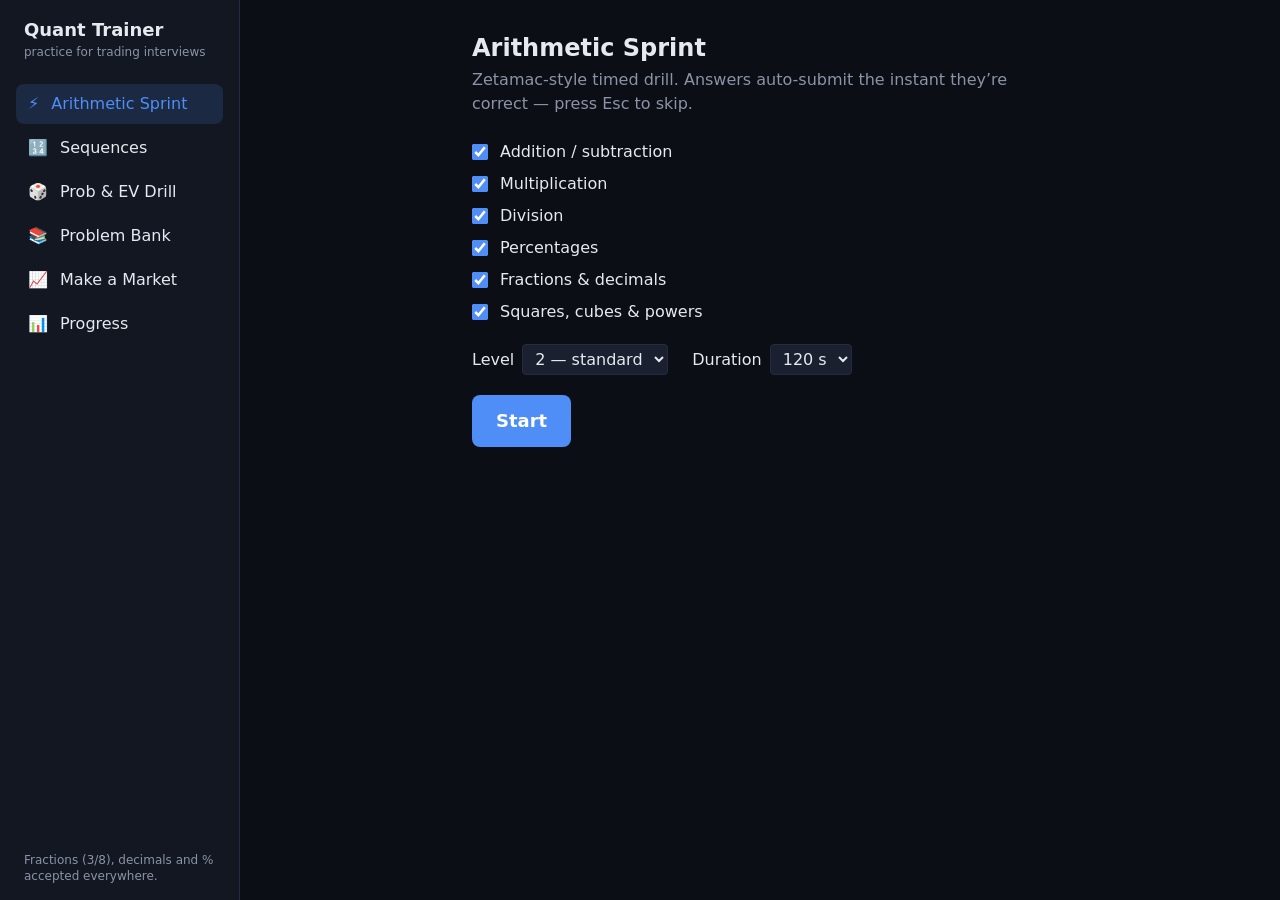
==== static/quant-trainer/index.html @ de496010 "Add Quant Trainer game at /quant-trainer/ with a Practice menu tab Static build of a quant interview" ====
<!doctype html>
<html lang="en">
  <head>
    <meta charset="UTF-8" />
    <link rel="icon" type="image/svg+xml" href="./favicon.svg" />
    <meta name="viewport" content="width=device-width, initial-scale=1.0" />
    <title>Quant Trainer</title>
    <script type="module" crossorigin src="./assets/index-De--zVLr.js"></script>
    <link rel="stylesheet" crossorigin href="./assets/index-DhYrPu_O.css">
  </head>
  <body>
    <div id="root"></div>
  </body>
</html>
---- static/quant-trainer/assets/index-DhYrPu_O.css ----
@font-face{font-display:block;font-family:KaTeX_AMS;font-style:normal;font-weight:400;src:url(./KaTeX_AMS-Regular-BQhdFMY1.woff2)format("woff2"),url(./KaTeX_AMS-Regular-DMm9YOAa.woff)format("woff"),url(./KaTeX_AMS-Regular-DRggAlZN.ttf)format("truetype")}@font-face{font-display:block;font-family:KaTeX_Caligraphic;font-style:normal;font-weight:700;src:url(./KaTeX_Caligraphic-Bold-Dq_IR9rO.woff2)format("woff2"),url(./KaTeX_Caligraphic-Bold-BEiXGLvX.woff)format("woff"),url(./KaTeX_Caligraphic-Bold-ATXxdsX0.ttf)format("truetype")}@font-face{font-display:block;font-family:KaTeX_Caligraphic;font-style:normal;font-weight:400;src:url(./KaTeX_Caligraphic-Regular-Di6jR-x-.woff2)format("woff2"),url(./KaTeX_Caligraphic-Regular-CTRA-rTL.woff)format("woff"),url(./KaTeX_Caligraphic-Regular-wX97UBjC.ttf)format("truetype")}@font-face{font-display:block;font-family:KaTeX_Fraktur;font-style:normal;font-weight:700;src:url(./KaTeX_Fraktur-Bold-CL6g_b3V.woff2)format("woff2"),url(./KaTeX_Fraktur-Bold-BsDP51OF.woff)format("woff"),url(./KaTeX_Fraktur-Bold-BdnERNNW.ttf)format("truetype")}@font-face{font-display:block;font-family:KaTeX_Fraktur;font-style:normal;font-weight:400;src:url(./KaTeX_Fraktur-Regular-CTYiF6lA.woff2)format("woff2"),url(./KaTeX_Fraktur-Regular-Dxdc4cR9.woff)format("woff"),url(./KaTeX_Fraktur-Regular-CB_wures.ttf)format("truetype")}@font-face{font-display:block;font-family:KaTeX_Main;font-style:normal;font-weight:700;src:url(./KaTeX_Main-Bold-Cx986IdX.woff2)format("woff2"),url(./KaTeX_Main-Bold-Jm3AIy58.woff)format("woff"),url(./KaTeX_Main-Bold-waoOVXN0.ttf)format("truetype")}@font-face{font-display:block;font-family:KaTeX_Main;font-style:italic;font-weight:700;src:url(./KaTeX_Main-BoldItalic-DxDJ3AOS.woff2)format("woff2"),url(./KaTeX_Main-BoldItalic-SpSLRI95.woff)format("woff"),url(./KaTeX_Main-BoldItalic-DzxPMmG6.ttf)format("truetype")}@font-face{font-display:block;font-family:KaTeX_Main;font-style:italic;font-weight:400;src:url(./KaTeX_Main-Italic-NWA7e6Wa.woff2)format("woff2"),url(./KaTeX_Main-Italic-BMLOBm91.woff)format("woff"),url(./KaTeX_Main-Italic-3WenGoN9.ttf)format("truetype")}@font-face{font-display:block;font-family:KaTeX_Main;font-style:normal;font-weight:400;src:url(./KaTeX_Main-Regular-B22Nviop.woff2)format("woff2"),url(./KaTeX_Main-Regular-Dr94JaBh.woff)format("woff"),url(./KaTeX_Main-Regular-ypZvNtVU.ttf)format("truetype")}@font-face{font-display:block;font-family:KaTeX_Math;font-style:italic;font-weight:700;src:url(./KaTeX_Math-BoldItalic-CZnvNsCZ.woff2)format("woff2"),url(./KaTeX_Math-BoldItalic-iY-2wyZ7.woff)format("woff"),url(./KaTeX_Math-BoldItalic-B3XSjfu4.ttf)format("truetype")}@font-face{font-display:block;font-family:KaTeX_Math;font-style:italic;font-weight:400;src:url(./KaTeX_Math-Italic-t53AETM-.woff2)format("woff2"),url(./KaTeX_Math-Italic-DA0__PXp.woff)format("woff"),url(./KaTeX_Math-Italic-flOr_0UB.ttf)format("truetype")}@font-face{font-display:block;font-family:KaTeX_SansSerif;font-style:normal;font-weight:700;src:url(./KaTeX_SansSerif-Bold-D1sUS0GD.woff2)format("woff2"),url(./KaTeX_SansSerif-Bold-DbIhKOiC.woff)format("woff"),url(./KaTeX_SansSerif-Bold-CFMepnvq.ttf)format("truetype")}@font-face{font-display:block;font-family:KaTeX_SansSerif;font-style:italic;font-weight:400;src:url(./KaTeX_SansSerif-Italic-C3H0VqGB.woff2)format("woff2"),url(./KaTeX_SansSerif-Italic-DN2j7dab.woff)format("woff"),url(./KaTeX_SansSerif-Italic-YYjJ1zSn.ttf)format("truetype")}@font-face{font-display:block;font-family:KaTeX_SansSerif;font-style:normal;font-weight:400;src:url(./KaTeX_SansSerif-Regular-DDBCnlJ7.woff2)format("woff2"),url(./KaTeX_SansSerif-Regular-CS6fqUqJ.woff)format("woff"),url(./KaTeX_SansSerif-Regular-BNo7hRIc.ttf)format("truetype")}@font-face{font-display:block;font-family:KaTeX_Script;font-style:normal;font-weight:400;src:url(./KaTeX_Script-Regular-D3wIWfF6.woff2)format("woff2"),url(./KaTeX_Script-Regular-D5yQViql.woff)format("woff"),url(./KaTeX_Script-Regular-C5JkGWo-.ttf)format("truetype")}@font-face{font-display:block;font-family:KaTeX_Size1;font-style:normal;font-weight:400;src:url(./KaTeX_Size1-Regular-mCD8mA8B.woff2)format("woff2"),url(./KaTeX_Size1-Regular-C195tn64.woff)format("woff"),url(./KaTeX_Size1-Regular-Dbsnue_I.ttf)format("truetype")}@font-face{font-display:block;font-family:KaTeX_Size2;font-style:normal;font-weight:400;src:url(./KaTeX_Size2-Regular-Dy4dx90m.woff2)format("woff2"),url(./KaTeX_Size2-Regular-oD1tc_U0.woff)format("woff"),url(./KaTeX_Size2-Regular-B7gKUWhC.ttf)format("truetype")}@font-face{font-display:block;font-family:KaTeX_Size3;font-style:normal;font-weight:400;src:url([data-uri])format("woff2"),url(./KaTeX_Size3-Regular-CTq5MqoE.woff)format("woff"),url(./KaTeX_Size3-Regular-DgpXs0kz.ttf)format("truetype")}@font-face{font-display:block;font-family:KaTeX_Size4;font-style:normal;font-weight:400;src:url(./KaTeX_Size4-Regular-Dl5lxZxV.woff2)format("woff2"),url(./KaTeX_Size4-Regular-BF-4gkZK.woff)format("woff"),url(./KaTeX_Size4-Regular-DWFBv043.ttf)format("truetype")}@font-face{font-display:block;font-family:KaTeX_Typewriter;font-style:normal;font-weight:400;src:url(./KaTeX_Typewriter-Regular-CO6r4hn1.woff2)format("woff2"),url(./KaTeX_Typewriter-Regular-C0xS9mPB.woff)format("woff"),url(./KaTeX_Typewriter-Regular-D3Ib7_Hf.ttf)format("truetype")}.katex{text-indent:0;text-rendering:auto;font:1.21em/1.2 KaTeX_Main,math,Times New Roman,serif;position:relative}.katex *{border-color:currentColor;-ms-high-contrast-adjust:none!important}.katex .katex-version:after{content:"0.19.1"}.katex .katex-mathml{clip-path:inset(50%);border:0;width:1px;height:1px;padding:0;position:absolute;overflow:hidden}.katex .katex-html>.katex-newline{display:block}.katex .katex-base{white-space:nowrap;width:min-content;position:relative}.katex .katex-base,.katex .katex-strut{display:inline-block}.katex .textbf{font-weight:700}.katex .textit{font-style:italic}.katex .textrm{font-family:KaTeX_Main}.katex .textsf{font-family:KaTeX_SansSerif}.katex .texttt{font-family:KaTeX_Typewriter}.katex .mathnormal{font-family:KaTeX_Math;font-style:italic}.katex .mathit{font-family:KaTeX_Main;font-style:italic}.katex .mathrm{font-style:normal}.katex .mathbf{font-family:KaTeX_Main;font-weight:700}.katex .boldsymbol{font-family:KaTeX_Math;font-style:italic;font-weight:700}.katex .amsrm,.katex .mathbb,.katex .textbb{font-family:KaTeX_AMS}.katex .mathcal{font-family:KaTeX_Caligraphic}.katex .mathfrak,.katex .textfrak{font-family:KaTeX_Fraktur}.katex .mathboldfrak,.katex .textboldfrak{font-family:KaTeX_Fraktur;font-weight:700}.katex .mathtt{font-family:KaTeX_Typewriter}.katex .mathscr,.katex .textscr{font-family:KaTeX_Script}.katex .mathsf,.katex .textsf{font-family:KaTeX_SansSerif}.katex .mathboldsf,.katex .textboldsf{font-family:KaTeX_SansSerif;font-weight:700}.katex .mathitsf,.katex .mathsfit,.katex .textitsf{font-family:KaTeX_SansSerif;font-style:italic}.katex .mainrm{font-family:KaTeX_Main;font-style:normal}.katex .vlist-t{border-collapse:collapse;table-layout:fixed;display:inline-table}.katex .vlist-r{display:table-row}.katex .vlist{vertical-align:bottom;display:table-cell;position:relative}.katex .vlist>span{height:0;display:block;position:relative}.katex .vlist>span>span{display:inline-block}.katex .vlist>span>.pstrut{width:0;overflow:hidden}.katex .vlist-t2{margin-right:-2px}.katex .vlist-s{vertical-align:bottom;width:2px;min-width:2px;font-size:1px;display:table-cell}.katex .katex-vbox{flex-direction:column;align-items:baseline;display:inline-flex}.katex .katex-thinbox{flex-direction:row;width:0;max-width:0;display:inline-flex}.katex .msupsub{text-align:left}.katex .mfrac>span>span{text-align:center}.katex .mfrac .frac-line{border-bottom-style:solid;width:100%;display:inline-block}.katex .katex-hdashline,.katex .katex-hline,.katex .katex-overline .overline-line,.katex .katex-rule,.katex .katex-underline .underline-line,.katex .mfrac .frac-line{min-height:1px}.katex .mspace{display:inline-block}.katex .katex-smash{line-height:0;display:inline}.katex .clap,.katex .llap,.katex .rlap{width:0;position:relative}.katex .clap>.katex-inner,.katex .llap>.katex-inner,.katex .rlap>.katex-inner{position:absolute}.katex .clap>.katex-fix,.katex .llap>.katex-fix,.katex .rlap>.katex-fix{display:inline-block}.katex .llap>.katex-inner{right:0}.katex .clap>.katex-inner,.katex .rlap>.katex-inner{left:0}.katex .clap>.katex-inner>span{margin-left:-50%;margin-right:50%}.katex .katex-rule{border:0 solid;display:inline-block;position:relative}.katex .katex-hline,.katex .katex-overline .overline-line,.katex .katex-underline .underline-line{border-bottom-style:solid;width:100%;display:inline-block}.katex .katex-hdashline{border-bottom-style:dashed;width:100%;display:inline-block}.katex .sqrt>.katex-root{margin-left:.277778em;margin-right:-.555556em}.katex .fontsize-ensurer.reset-size1.size1,.katex .katex-sizing.reset-size1.size1{font-size:1em}.katex .fontsize-ensurer.reset-size1.size2,.katex .katex-sizing.reset-size1.size2{font-size:1.2em}.katex .fontsize-ensurer.reset-size1.size3,.katex .katex-sizing.reset-size1.size3{font-size:1.4em}.katex .fontsize-ensurer.reset-size1.size4,.katex .katex-sizing.reset-size1.size4{font-size:1.6em}.katex .fontsize-ensurer.reset-size1.size5,.katex .katex-sizing.reset-size1.size5{font-size:1.8em}.katex .fontsize-ensurer.reset-size1.size6,.katex .katex-sizing.reset-size1.size6{font-size:2em}.katex .fontsize-ensurer.reset-size1.size7,.katex .katex-sizing.reset-size1.size7{font-size:2.4em}.katex .fontsize-ensurer.reset-size1.size8,.katex .katex-sizing.reset-size1.size8{font-size:2.88em}.katex .fontsize-ensurer.reset-size1.size9,.katex .katex-sizing.reset-size1.size9{font-size:3.456em}.katex .fontsize-ensurer.reset-size1.size10,.katex .katex-sizing.reset-size1.size10{font-size:4.148em}.katex .fontsize-ensurer.reset-size1.size11,.katex .katex-sizing.reset-size1.size11{font-size:4.976em}.katex .fontsize-ensurer.reset-size2.size1,.katex .katex-sizing.reset-size2.size1{font-size:.833333em}.katex .fontsize-ensurer.reset-size2.size2,.katex .katex-sizing.reset-size2.size2{font-size:1em}.katex .fontsize-ensurer.reset-size2.size3,.katex .katex-sizing.reset-size2.size3{font-size:1.16667em}.katex .fontsize-ensurer.reset-size2.size4,.katex .katex-sizing.reset-size2.size4{font-size:1.33333em}.katex .fontsize-ensurer.reset-size2.size5,.katex .katex-sizing.reset-size2.size5{font-size:1.5em}.katex .fontsize-ensurer.reset-size2.size6,.katex .katex-sizing.reset-size2.size6{font-size:1.66667em}.katex .fontsize-ensurer.reset-size2.size7,.katex .katex-sizing.reset-size2.size7{font-size:2em}.katex .fontsize-ensurer.reset-size2.size8,.katex .katex-sizing.reset-size2.size8{font-size:2.4em}.katex .fontsize-ensurer.reset-size2.size9,.katex .katex-sizing.reset-size2.size9{font-size:2.88em}.katex .fontsize-ensurer.reset-size2.size10,.katex .katex-sizing.reset-size2.size10{font-size:3.45667em}.katex .fontsize-ensurer.reset-size2.size11,.katex .katex-sizing.reset-size2.size11{font-size:4.14667em}.katex .fontsize-ensurer.reset-size3.size1,.katex .katex-sizing.reset-size3.size1{font-size:.714286em}.katex .fontsize-ensurer.reset-size3.size2,.katex .katex-sizing.reset-size3.size2{font-size:.857143em}.katex .fontsize-ensurer.reset-size3.size3,.katex .katex-sizing.reset-size3.size3{font-size:1em}.katex .fontsize-ensurer.reset-size3.size4,.katex .katex-sizing.reset-size3.size4{font-size:1.14286em}.katex .fontsize-ensurer.reset-size3.size5,.katex .katex-sizing.reset-size3.size5{font-size:1.28571em}.katex .fontsize-ensurer.reset-size3.size6,.katex .katex-sizing.reset-size3.size6{font-size:1.42857em}.katex .fontsize-ensurer.reset-size3.size7,.katex .katex-sizing.reset-size3.size7{font-size:1.71429em}.katex .fontsize-ensurer.reset-size3.size8,.katex .katex-sizing.reset-size3.size8{font-size:2.05714em}.katex .fontsize-ensurer.reset-size3.size9,.katex .katex-sizing.reset-size3.size9{font-size:2.46857em}.katex .fontsize-ensurer.reset-size3.size10,.katex .katex-sizing.reset-size3.size10{font-size:2.96286em}.katex .fontsize-ensurer.reset-size3.size11,.katex .katex-sizing.reset-size3.size11{font-size:3.55429em}.katex .fontsize-ensurer.reset-size4.size1,.katex .katex-sizing.reset-size4.size1{font-size:.625em}.katex .fontsize-ensurer.reset-size4.size2,.katex .katex-sizing.reset-size4.size2{font-size:.75em}.katex .fontsize-ensurer.reset-size4.size3,.katex .katex-sizing.reset-size4.size3{font-size:.875em}.katex .fontsize-ensurer.reset-size4.size4,.katex .katex-sizing.reset-size4.size4{font-size:1em}.katex .fontsize-ensurer.reset-size4.size5,.katex .katex-sizing.reset-size4.size5{font-size:1.125em}.katex .fontsize-ensurer.reset-size4.size6,.katex .katex-sizing.reset-size4.size6{font-size:1.25em}.katex .fontsize-ensurer.reset-size4.size7,.katex .katex-sizing.reset-size4.size7{font-size:1.5em}.katex .fontsize-ensurer.reset-size4.size8,.katex .katex-sizing.reset-size4.size8{font-size:1.8em}.katex .fontsize-ensurer.reset-size4.size9,.katex .katex-sizing.reset-size4.size9{font-size:2.16em}.katex .fontsize-ensurer.reset-size4.size10,.katex .katex-sizing.reset-size4.size10{font-size:2.5925em}.katex .fontsize-ensurer.reset-size4.size11,.katex .katex-sizing.reset-size4.size11{font-size:3.11em}.katex .fontsize-ensurer.reset-size5.size1,.katex .katex-sizing.reset-size5.size1{font-size:.555556em}.katex .fontsize-ensurer.reset-size5.size2,.katex .katex-sizing.reset-size5.size2{font-size:.666667em}.katex .fontsize-ensurer.reset-size5.size3,.katex .katex-sizing.reset-size5.size3{font-size:.777778em}.katex .fontsize-ensurer.reset-size5.size4,.katex .katex-sizing.reset-size5.size4{font-size:.888889em}.katex .fontsize-ensurer.reset-size5.size5,.katex .katex-sizing.reset-size5.size5{font-size:1em}.katex .fontsize-ensurer.reset-size5.size6,.katex .katex-sizing.reset-size5.size6{font-size:1.11111em}.katex .fontsize-ensurer.reset-size5.size7,.katex .katex-sizing.reset-size5.size7{font-size:1.33333em}.katex .fontsize-ensurer.reset-size5.size8,.katex .katex-sizing.reset-size5.size8{font-size:1.6em}.katex .fontsize-ensurer.reset-size5.size9,.katex .katex-sizing.reset-size5.size9{font-size:1.92em}.katex .fontsize-ensurer.reset-size5.size10,.katex .katex-sizing.reset-size5.size10{font-size:2.30444em}.katex .fontsize-ensurer.reset-size5.size11,.katex .katex-sizing.reset-size5.size11{font-size:2.76444em}.katex .fontsize-ensurer.reset-size6.size1,.katex .katex-sizing.reset-size6.size1{font-size:.5em}.katex .fontsize-ensurer.reset-size6.size2,.katex .katex-sizing.reset-size6.size2{font-size:.6em}.katex .fontsize-ensurer.reset-size6.size3,.katex .katex-sizing.reset-size6.size3{font-size:.7em}.katex .fontsize-ensurer.reset-size6.size4,.katex .katex-sizing.reset-size6.size4{font-size:.8em}.katex .fontsize-ensurer.reset-size6.size5,.katex .katex-sizing.reset-size6.size5{font-size:.9em}.katex .fontsize-ensurer.reset-size6.size6,.katex .katex-sizing.reset-size6.size6{font-size:1em}.katex .fontsize-ensurer.reset-size6.size7,.katex .katex-sizing.reset-size6.size7{font-size:1.2em}.katex .fontsize-ensurer.reset-size6.size8,.katex .katex-sizing.reset-size6.size8{font-size:1.44em}.katex .fontsize-ensurer.reset-size6.size9,.katex .katex-sizing.reset-size6.size9{font-size:1.728em}.katex .fontsize-ensurer.reset-size6.size10,.katex .katex-sizing.reset-size6.size10{font-size:2.074em}.katex .fontsize-ensurer.reset-size6.size11,.katex .katex-sizing.reset-size6.size11{font-size:2.488em}.katex .fontsize-ensurer.reset-size7.size1,.katex .katex-sizing.reset-size7.size1{font-size:.416667em}.katex .fontsize-ensurer.reset-size7.size2,.katex .katex-sizing.reset-size7.size2{font-size:.5em}.katex .fontsize-ensurer.reset-size7.size3,.katex .katex-sizing.reset-size7.size3{font-size:.583333em}.katex .fontsize-ensurer.reset-size7.size4,.katex .katex-sizing.reset-size7.size4{font-size:.666667em}.katex .fontsize-ensurer.reset-size7.size5,.katex .katex-sizing.reset-size7.size5{font-size:.75em}.katex .fontsize-ensurer.reset-size7.size6,.katex .katex-sizing.reset-size7.size6{font-size:.833333em}.katex .fontsize-ensurer.reset-size7.size7,.katex .katex-sizing.reset-size7.size7{font-size:1em}.katex .fontsize-ensurer.reset-size7.size8,.katex .katex-sizing.reset-size7.size8{font-size:1.2em}.katex .fontsize-ensurer.reset-size7.size9,.katex .katex-sizing.reset-size7.size9{font-size:1.44em}.katex .fontsize-ensurer.reset-size7.size10,.katex .katex-sizing.reset-size7.size10{font-size:1.72833em}.katex .fontsize-ensurer.reset-size7.size11,.katex .katex-sizing.reset-size7.size11{font-size:2.07333em}.katex .fontsize-ensurer.reset-size8.size1,.katex .katex-sizing.reset-size8.size1{font-size:.347222em}.katex .fontsize-ensurer.reset-size8.size2,.katex .katex-sizing.reset-size8.size2{font-size:.416667em}.katex .fontsize-ensurer.reset-size8.size3,.katex .katex-sizing.reset-size8.size3{font-size:.486111em}.katex .fontsize-ensurer.reset-size8.size4,.katex .katex-sizing.reset-size8.size4{font-size:.555556em}.katex .fontsize-ensurer.reset-size8.size5,.katex .katex-sizing.reset-size8.size5{font-size:.625em}.katex .fontsize-ensurer.reset-size8.size6,.katex .katex-sizing.reset-size8.size6{font-size:.694444em}.katex .fontsize-ensurer.reset-size8.size7,.katex .katex-sizing.reset-size8.size7{font-size:.833333em}.katex .fontsize-ensurer.reset-size8.size8,.katex .katex-sizing.reset-size8.size8{font-size:1em}.katex .fontsize-ensurer.reset-size8.size9,.katex .katex-sizing.reset-size8.size9{font-size:1.2em}.katex .fontsize-ensurer.reset-size8.size10,.katex .katex-sizing.reset-size8.size10{font-size:1.44028em}.katex .fontsize-ensurer.reset-size8.size11,.katex .katex-sizing.reset-size8.size11{font-size:1.72778em}.katex .fontsize-ensurer.reset-size9.size1,.katex .katex-sizing.reset-size9.size1{font-size:.289352em}.katex .fontsize-ensurer.reset-size9.size2,.katex .katex-sizing.reset-size9.size2{font-size:.347222em}.katex .fontsize-ensurer.reset-size9.size3,.katex .katex-sizing.reset-size9.size3{font-size:.405093em}.katex .fontsize-ensurer.reset-size9.size4,.katex .katex-sizing.reset-size9.size4{font-size:.462963em}.katex .fontsize-ensurer.reset-size9.size5,.katex .katex-sizing.reset-size9.size5{font-size:.520833em}.katex .fontsize-ensurer.reset-size9.size6,.katex .katex-sizing.reset-size9.size6{font-size:.578704em}.katex .fontsize-ensurer.reset-size9.size7,.katex .katex-sizing.reset-size9.size7{font-size:.694444em}.katex .fontsize-ensurer.reset-size9.size8,.katex .katex-sizing.reset-size9.size8{font-size:.833333em}.katex .fontsize-ensurer.reset-size9.size9,.katex .katex-sizing.reset-size9.size9{font-size:1em}.katex .fontsize-ensurer.reset-size9.size10,.katex .katex-sizing.reset-size9.size10{font-size:1.20023em}.katex .fontsize-ensurer.reset-size9.size11,.katex .katex-sizing.reset-size9.size11{font-size:1.43981em}.katex .fontsize-ensurer.reset-size10.size1,.katex .katex-sizing.reset-size10.size1{font-size:.24108em}.katex .fontsize-ensurer.reset-size10.size2,.katex .katex-sizing.reset-size10.size2{font-size:.289296em}.katex .fontsize-ensurer.reset-size10.size3,.katex .katex-sizing.reset-size10.size3{font-size:.337512em}.katex .fontsize-ensurer.reset-size10.size4,.katex .katex-sizing.reset-size10.size4{font-size:.385728em}.katex .fontsize-ensurer.reset-size10.size5,.katex .katex-sizing.reset-size10.size5{font-size:.433944em}.katex .fontsize-ensurer.reset-size10.size6,.katex .katex-sizing.reset-size10.size6{font-size:.48216em}.katex .fontsize-ensurer.reset-size10.size7,.katex .katex-sizing.reset-size10.size7{font-size:.578592em}.katex .fontsize-ensurer.reset-size10.size8,.katex .katex-sizing.reset-size10.size8{font-size:.694311em}.katex .fontsize-ensurer.reset-size10.size9,.katex .katex-sizing.reset-size10.size9{font-size:.833173em}.katex .fontsize-ensurer.reset-size10.size10,.katex .katex-sizing.reset-size10.size10{font-size:1em}.katex .fontsize-ensurer.reset-size10.size11,.katex .katex-sizing.reset-size10.size11{font-size:1.19961em}.katex .fontsize-ensurer.reset-size11.size1,.katex .katex-sizing.reset-size11.size1{font-size:.200965em}.katex .fontsize-ensurer.reset-size11.size2,.katex .katex-sizing.reset-size11.size2{font-size:.241158em}.katex .fontsize-ensurer.reset-size11.size3,.katex .katex-sizing.reset-size11.size3{font-size:.281351em}.katex .fontsize-ensurer.reset-size11.size4,.katex .katex-sizing.reset-size11.size4{font-size:.321543em}.katex .fontsize-ensurer.reset-size11.size5,.katex .katex-sizing.reset-size11.size5{font-size:.361736em}.katex .fontsize-ensurer.reset-size11.size6,.katex .katex-sizing.reset-size11.size6{font-size:.401929em}.katex .fontsize-ensurer.reset-size11.size7,.katex .katex-sizing.reset-size11.size7{font-size:.482315em}.katex .fontsize-ensurer.reset-size11.size8,.katex .katex-sizing.reset-size11.size8{font-size:.578778em}.katex .fontsize-ensurer.reset-size11.size9,.katex .katex-sizing.reset-size11.size9{font-size:.694534em}.katex .fontsize-ensurer.reset-size11.size10,.katex .katex-sizing.reset-size11.size10{font-size:.833601em}.katex .fontsize-ensurer.reset-size11.size11,.katex .katex-sizing.reset-size11.size11{font-size:1em}.katex .delimsizing.size1{font-family:KaTeX_Size1}.katex .delimsizing.size2{font-family:KaTeX_Size2}.katex .delimsizing.size3{font-family:KaTeX_Size3}.katex .delimsizing.size4{font-family:KaTeX_Size4}.katex .delimsizing.mult .delim-size1>span{font-family:KaTeX_Size1}.katex .delimsizing.mult .delim-size4>span{font-family:KaTeX_Size4}.katex .nulldelimiter{width:.12em;display:inline-block}.katex .delimcenter,.katex .op-symbol{position:relative}.katex .op-symbol.small-op{font-family:KaTeX_Size1}.katex .op-symbol.large-op{font-family:KaTeX_Size2}.katex .katex-accent>.vlist-t,.katex .op-limits>.vlist-t{text-align:center}.katex .katex-accent .accent-body{position:relative}.katex .katex-accent .accent-body:not(.accent-full){width:0}.katex .katex-overlay{display:block}.katex .mtable .vertical-separator{min-width:1px;display:inline-block}.katex .mtable .arraycolsep{display:inline-block}.katex .mtable .col-align-c>.vlist-t{text-align:center}.katex .mtable .col-align-l>.vlist-t{text-align:left}.katex .mtable .col-align-r>.vlist-t{text-align:right}.katex .svg-align{text-align:left}.katex svg{fill:currentColor;stroke:currentColor;height:inherit;width:100%;display:block;position:absolute}.katex svg path{stroke:none}.katex svg{fill-rule:nonzero;fill-opacity:1;stroke-width:1px;stroke-linecap:butt;stroke-linejoin:miter;stroke-miterlimit:4;stroke-dasharray:none;stroke-dashoffset:0;stroke-opacity:1}.katex img{border-style:none;min-width:0;max-width:none;min-height:0;max-height:none}.katex .katex-stretchy{width:100%;display:block;position:relative;overflow:hidden}.katex .katex-stretchy:after,.katex .katex-stretchy:before{content:""}.katex .hide-tail{width:100%;position:relative;overflow:hidden}.katex .halfarrow-left{width:50.2%;position:absolute;left:0;overflow:hidden}.katex .halfarrow-right{width:50.2%;position:absolute;right:0;overflow:hidden}.katex .brace-left{width:25.1%;position:absolute;left:0;overflow:hidden}.katex .brace-center{width:50%;position:absolute;left:25%;overflow:hidden}.katex .brace-right{width:25.1%;position:absolute;right:0;overflow:hidden}.katex .x-arrow-pad{padding:0 .5em}.katex .cd-arrow-pad{padding:0 .55556em 0 .27778em}.katex .mover,.katex .munder,.katex .x-arrow{text-align:center}.katex .boxpad{padding:0 .3em}.katex .fbox,.katex .fcolorbox{box-sizing:border-box;border:.04em solid}.katex .cancel-pad{padding:0 .2em}.katex .cancel-lap{margin-left:-.2em;margin-right:-.2em}.katex .katex-sout{border-bottom-style:solid;border-bottom-width:.08em}.katex .angl{box-sizing:border-box;border-top:.049em solid;border-right:.049em solid;margin-right:.03889em}.katex .anglpad{padding:0 .03889em}.katex .reflectbox{display:inline-block;transform:scaleX(-1)}.katex .eqn-num:before{content:"(" counter(katexEqnNo) ")";counter-increment:katexEqnNo}.katex .mml-eqn-num:before{content:"(" counter(mmlEqnNo) ")";counter-increment:mmlEqnNo}.katex .mtr-glue{width:50%}.katex .cd-vert-arrow{display:inline-block;position:relative}.katex .cd-label-left{text-align:left;display:inline-block;position:absolute;right:calc(50% + .3em)}.katex .cd-label-right{text-align:right;display:inline-block;position:absolute;left:calc(50% + .3em)}.katex-display{text-align:center;margin:1em 0;display:block}.katex-display>.katex{text-align:center;white-space:nowrap;display:block}.katex-display>.katex>.katex-html{display:block;position:relative}.katex-display>.katex>.katex-html>.katex-tag{position:absolute;right:0}.katex-display.leqno>.katex>.katex-html>.katex-tag{left:0;right:auto}.katex-display.fleqn>.katex{text-align:left;padding-left:2em}body{counter-reset:katexEqnNo mmlEqnNo}@layer properties{@supports (((-webkit-hyphens:none)) and (not (margin-trim:block))) or ((-moz-orient:inline) and (not (color:rgb(from red r g b)))){*,:before,:after,::backdrop{--tw-rotate-x:initial;--tw-rotate-y:initial;--tw-rotate-z:initial;--tw-skew-x:initial;--tw-skew-y:initial;--tw-space-y-reverse:0;--tw-space-x-reverse:0;--tw-border-style:solid;--tw-leading:initial;--tw-font-weight:initial;--tw-tracking:initial;--tw-blur:initial;--tw-brightness:initial;--tw-contrast:initial;--tw-grayscale:initial;--tw-hue-rotate:initial;--tw-invert:initial;--tw-opacity:initial;--tw-saturate:initial;--tw-sepia:initial;--tw-drop-shadow:initial;--tw-drop-shadow-color:initial;--tw-drop-shadow-alpha:100%;--tw-drop-shadow-size:initial}}}@layer theme{:root,:host{--font-sans:-apple-system, BlinkMacSystemFont, "Segoe UI", Roboto, "Helvetica Neue", "Noto Sans", Arial, sans-serif, "Apple Color Emoji", "Segoe UI Emoji", "Segoe UI Symbol", "Noto Color Emoji";--font-mono:ui-monospace, SFMono-Regular, Menlo, Monaco, Consolas, "Liberation Mono", "Courier New", monospace;--color-black:#000;--color-white:#fff;--spacing:.25rem;--container-xl:36rem;--container-2xl:42rem;--container-3xl:48rem;--container-4xl:56rem;--text-xs:.75rem;--text-xs--line-height:calc(1 / .75);--text-sm:.875rem;--text-sm--line-height:calc(1.25 / .875);--text-lg:1.125rem;--text-lg--line-height:calc(1.75 / 1.125);--text-xl:1.25rem;--text-xl--line-height:calc(1.75 / 1.25);--text-2xl:1.5rem;--text-2xl--line-height:calc(2 / 1.5);--text-3xl:1.875rem;--text-3xl--line-height:calc(2.25 / 1.875);--text-5xl:3rem;--text-5xl--line-height:1;--text-6xl:3.75rem;--text-6xl--line-height:1;--font-weight-semibold:600;--font-weight-bold:700;--tracking-wide:.025em;--tracking-wider:.05em;--leading-relaxed:1.625;--radius-lg:.5rem;--radius-xl:.75rem;--default-transition-duration:.15s;--default-transition-timing-function:cubic-bezier(.4, 0, .2, 1);--default-font-family:var(--font-sans);--default-mono-font-family:var(--font-mono)}}@layer base{*,:after,:before,::backdrop{box-sizing:border-box;border:0 solid;margin:0;padding:0}::file-selector-button{box-sizing:border-box;border:0 solid;margin:0;padding:0}html,:host{-webkit-text-size-adjust:100%;tab-size:4;line-height:1.5;font-family:var(--default-font-family,-apple-system, BlinkMacSystemFont, "Segoe UI", Roboto, "Helvetica Neue", "Noto Sans", Arial, sans-serif, "Apple Color Emoji", "Segoe UI Emoji", "Segoe UI Symbol", "Noto Color Emoji");font-feature-settings:var(--default-font-feature-settings,normal);font-variation-settings:var(--default-font-variation-settings,normal);-webkit-tap-highlight-color:transparent}hr{height:0;color:inherit;border-top-width:1px}abbr:where([title]){-webkit-text-decoration:underline dotted;text-decoration:underline dotted}h1,h2,h3,h4,h5,h6{font-size:inherit;font-weight:inherit}a{color:inherit;-webkit-text-decoration:inherit;-webkit-text-decoration:inherit;-webkit-text-decoration:inherit;-webkit-text-decoration:inherit;text-decoration:inherit}b,strong{font-weight:bolder}code,kbd,samp,pre{font-family:var(--default-mono-font-family,ui-monospace, SFMono-Regular, Menlo, Monaco, Consolas, "Liberation Mono", "Courier New", monospace);font-feature-settings:var(--default-mono-font-feature-settings,normal);font-variation-settings:var(--default-mono-font-variation-settings,normal);font-size:1em}small{font-size:80%}sub,sup{vertical-align:baseline;font-size:75%;line-height:0;position:relative}sub{bottom:-.25em}sup{top:-.5em}table{text-indent:0;border-color:inherit;border-collapse:collapse}:-moz-focusring:where(:not(iframe)){outline:auto}progress{vertical-align:baseline}summary{display:list-item}ol,ul,menu{list-style:none}img,svg,video,canvas,audio,iframe,embed,object{vertical-align:middle;display:block}img,video{max-width:100%;height:auto}button,input,select,optgroup,textarea{font:inherit;font-feature-settings:inherit;font-variation-settings:inherit;letter-spacing:inherit;color:inherit;opacity:1;background-color:#0000;border-radius:0}::file-selector-button{font:inherit;font-feature-settings:inherit;font-variation-settings:inherit;letter-spacing:inherit;color:inherit;opacity:1;background-color:#0000;border-radius:0}:where(select:is([multiple],[size])) optgroup{font-weight:bolder}:where(select:is([multiple],[size])) optgroup option{padding-inline-start:20px}::file-selector-button{margin-inline-end:4px}::placeholder{opacity:1}@supports (not ((-webkit-appearance:-apple-pay-button))) or (contain-intrinsic-size:1px){::placeholder{color:currentColor}@supports (color:color-mix(in lab, red, red)){::placeholder{color:color-mix(in oklab, currentcolor 50%, transparent)}}}textarea{resize:vertical}::-webkit-search-decoration{-webkit-appearance:none}::-webkit-date-and-time-value{min-height:1lh;text-align:inherit}::-webkit-datetime-edit{display:inline-flex}::-webkit-datetime-edit-fields-wrapper{padding:0}::-webkit-datetime-edit{padding-block:0}::-webkit-datetime-edit-year-field{padding-block:0}::-webkit-datetime-edit-month-field{padding-block:0}::-webkit-datetime-edit-day-field{padding-block:0}::-webkit-datetime-edit-hour-field{padding-block:0}::-webkit-datetime-edit-minute-field{padding-block:0}::-webkit-datetime-edit-second-field{padding-block:0}::-webkit-datetime-edit-millisecond-field{padding-block:0}::-webkit-datetime-edit-meridiem-field{padding-block:0}::-webkit-calendar-picker-indicator{line-height:1}:-moz-ui-invalid{box-shadow:none}button,input:where([type=button],[type=reset],[type=submit]){appearance:button}::file-selector-button{appearance:button}::-webkit-inner-spin-button{height:auto}::-webkit-outer-spin-button{height:auto}[hidden]:where(:not([hidden=until-found])){display:none!important}}@layer components;@layer utilities{.relative{position:relative}.mx-auto{margin-inline:auto}.mt-3{margin-top:calc(var(--spacing) * 3)}.mt-4{margin-top:calc(var(--spacing) * 4)}.mt-8{margin-top:calc(var(--spacing) * 8)}.mt-auto{margin-top:auto}.mr-2{margin-right:calc(var(--spacing) * 2)}.mb-1{margin-bottom:var(--spacing)}.mb-2{margin-bottom:calc(var(--spacing) * 2)}.mb-3{margin-bottom:calc(var(--spacing) * 3)}.mb-4{margin-bottom:calc(var(--spacing) * 4)}.mb-5{margin-bottom:calc(var(--spacing) * 5)}.mb-6{margin-bottom:calc(var(--spacing) * 6)}.mb-8{margin-bottom:calc(var(--spacing) * 8)}.block{display:block}.flex{display:flex}.grid{display:grid}.inline{display:inline}.table{display:table}.h-4{height:calc(var(--spacing) * 4)}.h-full{height:100%}.w-4{width:calc(var(--spacing) * 4)}.w-44{width:calc(var(--spacing) * 44)}.w-60{width:calc(var(--spacing) * 60)}.w-64{width:calc(var(--spacing) * 64)}.w-full{width:100%}.max-w-2xl{max-width:var(--container-2xl)}.max-w-3xl{max-width:var(--container-3xl)}.max-w-4xl{max-width:var(--container-4xl)}.max-w-xl{max-width:var(--container-xl)}.min-w-0{min-width:0}.flex-1{flex:1}.shrink{flex-shrink:1}.shrink-0{flex-shrink:0}.transform{transform:var(--tw-rotate-x, ) var(--tw-rotate-y, ) var(--tw-rotate-z, ) var(--tw-skew-x, ) var(--tw-skew-y, )}.cursor-pointer{cursor:pointer}.grid-cols-2{grid-template-columns:repeat(2,minmax(0,1fr))}.grid-cols-3{grid-template-columns:repeat(3,minmax(0,1fr))}.flex-col{flex-direction:column}.flex-wrap{flex-wrap:wrap}.items-baseline{align-items:baseline}.items-center{align-items:center}.items-end{align-items:flex-end}.justify-between{justify-content:space-between}.gap-1{gap:var(--spacing)}.gap-2{gap:calc(var(--spacing) * 2)}.gap-3{gap:calc(var(--spacing) * 3)}.gap-4{gap:calc(var(--spacing) * 4)}.gap-6{gap:calc(var(--spacing) * 6)}:where(.space-y-1>:not(:last-child)){--tw-space-y-reverse:0;margin-block-start:calc(var(--spacing) * var(--tw-space-y-reverse));margin-block-end:calc(var(--spacing) * calc(1 - var(--tw-space-y-reverse)))}:where(.space-y-2>:not(:last-child)){--tw-space-y-reverse:0;margin-block-start:calc(calc(var(--spacing) * 2) * var(--tw-space-y-reverse));margin-block-end:calc(calc(var(--spacing) * 2) * calc(1 - var(--tw-space-y-reverse)))}:where(.space-x-3>:not(:last-child)){--tw-space-x-reverse:0;margin-inline-start:calc(calc(var(--spacing) * 3) * var(--tw-space-x-reverse));margin-inline-end:calc(calc(var(--spacing) * 3) * calc(1 - var(--tw-space-x-reverse)))}.overflow-y-auto{overflow-y:auto}.rounded{border-radius:.25rem}.rounded-full{border-radius:2147483647px}.rounded-lg{border-radius:var(--radius-lg)}.rounded-xl{border-radius:var(--radius-xl)}.border{border-style:var(--tw-border-style);border-width:1px}.border-t{border-top-style:var(--tw-border-style);border-top-width:1px}.border-r{border-right-style:var(--tw-border-style);border-right-width:1px}.border-\[var\(--amber\)\]\/40{border-color:var(--amber)}@supports (color:color-mix(in lab, red, red)){.border-\[var\(--amber\)\]\/40{border-color:color-mix(in oklab, var(--amber) 40%, transparent)}}.border-\[var\(--border\)\]{border-color:var(--border)}.border-\[var\(--green\)\]\/40{border-color:var(--green)}@supports (color:color-mix(in lab, red, red)){.border-\[var\(--green\)\]\/40{border-color:color-mix(in oklab, var(--green) 40%, transparent)}}.border-\[var\(--red\)\]\/40{border-color:var(--red)}@supports (color:color-mix(in lab, red, red)){.border-\[var\(--red\)\]\/40{border-color:color-mix(in oklab, var(--red) 40%, transparent)}}.bg-\[var\(--accent\)\],.bg-\[var\(--accent\)\]\/15{background-color:var(--accent)}@supports (color:color-mix(in lab, red, red)){.bg-\[var\(--accent\)\]\/15{background-color:color-mix(in oklab, var(--accent) 15%, transparent)}}.bg-\[var\(--amber\)\],.bg-\[var\(--amber\)\]\/10{background-color:var(--amber)}@supports (color:color-mix(in lab, red, red)){.bg-\[var\(--amber\)\]\/10{background-color:color-mix(in oklab, var(--amber) 10%, transparent)}}.bg-\[var\(--green\)\],.bg-\[var\(--green\)\]\/10{background-color:var(--green)}@supports (color:color-mix(in lab, red, red)){.bg-\[var\(--green\)\]\/10{background-color:color-mix(in oklab, var(--green) 10%, transparent)}}.bg-\[var\(--panel\)\]{background-color:var(--panel)}.bg-\[var\(--panel-2\)\]{background-color:var(--panel-2)}.bg-\[var\(--red\)\],.bg-\[var\(--red\)\]\/10{background-color:var(--red)}@supports (color:color-mix(in lab, red, red)){.bg-\[var\(--red\)\]\/10{background-color:color-mix(in oklab, var(--red) 10%, transparent)}}.p-3{padding:calc(var(--spacing) * 3)}.p-4{padding:calc(var(--spacing) * 4)}.p-5{padding:calc(var(--spacing) * 5)}.p-6{padding:calc(var(--spacing) * 6)}.px-2{padding-inline:calc(var(--spacing) * 2)}.px-3{padding-inline:calc(var(--spacing) * 3)}.px-4{padding-inline:calc(var(--spacing) * 4)}.px-5{padding-inline:calc(var(--spacing) * 5)}.px-6{padding-inline:calc(var(--spacing) * 6)}.px-8{padding-inline:calc(var(--spacing) * 8)}.py-1{padding-block:var(--spacing)}.py-2{padding-block:calc(var(--spacing) * 2)}.py-3{padding-block:calc(var(--spacing) * 3)}.pt-3{padding-top:calc(var(--spacing) * 3)}.pt-4{padding-top:calc(var(--spacing) * 4)}.pt-8{padding-top:calc(var(--spacing) * 8)}.pt-10{padding-top:calc(var(--spacing) * 10)}.pt-16{padding-top:calc(var(--spacing) * 16)}.pb-16{padding-bottom:calc(var(--spacing) * 16)}.text-center{text-align:center}.text-left{text-align:left}.text-right{text-align:right}.font-mono{font-family:var(--font-mono)}.text-2xl{font-size:var(--text-2xl);line-height:var(--tw-leading,var(--text-2xl--line-height))}.text-3xl{font-size:var(--text-3xl);line-height:var(--tw-leading,var(--text-3xl--line-height))}.text-5xl{font-size:var(--text-5xl);line-height:var(--tw-leading,var(--text-5xl--line-height))}.text-6xl{font-size:var(--text-6xl);line-height:var(--tw-leading,var(--text-6xl--line-height))}.text-lg{font-size:var(--text-lg);line-height:var(--tw-leading,var(--text-lg--line-height))}.text-sm{font-size:var(--text-sm);line-height:var(--tw-leading,var(--text-sm--line-height))}.text-xl{font-size:var(--text-xl);line-height:var(--tw-leading,var(--text-xl--line-height))}.text-xs{font-size:var(--text-xs);line-height:var(--tw-leading,var(--text-xs--line-height))}.leading-relaxed{--tw-leading:var(--leading-relaxed);line-height:var(--leading-relaxed)}.font-bold{--tw-font-weight:var(--font-weight-bold);font-weight:var(--font-weight-bold)}.font-semibold{--tw-font-weight:var(--font-weight-semibold);font-weight:var(--font-weight-semibold)}.tracking-wide{--tw-tracking:var(--tracking-wide);letter-spacing:var(--tracking-wide)}.tracking-wider{--tw-tracking:var(--tracking-wider);letter-spacing:var(--tracking-wider)}.text-\[var\(--accent\)\]{color:var(--accent)}.text-\[var\(--amber\)\]{color:var(--amber)}.text-\[var\(--green\)\]{color:var(--green)}.text-\[var\(--muted\)\]{color:var(--muted)}.text-\[var\(--text\)\]{color:var(--text)}.text-black{color:var(--color-black)}.text-white{color:var(--color-white)}.uppercase{text-transform:uppercase}.underline{text-decoration-line:underline}.accent-\[var\(--accent\)\]{accent-color:var(--accent)}.filter{filter:var(--tw-blur, ) var(--tw-brightness, ) var(--tw-contrast, ) var(--tw-grayscale, ) var(--tw-hue-rotate, ) var(--tw-invert, ) var(--tw-saturate, ) var(--tw-sepia, ) var(--tw-drop-shadow, )}.transition-colors{transition-property:color,background-color,border-color,outline-color,text-decoration-color,fill,stroke,--tw-gradient-from,--tw-gradient-via,--tw-gradient-to;transition-timing-function:var(--tw-ease,var(--default-transition-timing-function));transition-duration:var(--tw-duration,var(--default-transition-duration))}.outline-none{--tw-outline-style:none;outline-style:none}@media (hover:hover){.hover\:border-\[var\(--accent\)\]:hover{border-color:var(--accent)}.hover\:bg-\[var\(--panel-2\)\]:hover{background-color:var(--panel-2)}.hover\:text-\[var\(--red\)\]:hover{color:var(--red)}.hover\:underline:hover{text-decoration-line:underline}.hover\:opacity-90:hover{opacity:.9}}.focus\:border-\[var\(--accent\)\]:focus{border-color:var(--accent)}}:root{--bg:#0b0e14;--panel:#131722;--panel-2:#1a2030;--border:#252c3f;--text:#e6e9f0;--muted:#8b93a7;--accent:#4f8ef7;--green:#2ecc71;--red:#e74c3c;--amber:#f5b041}html,body,#root{height:100%}body{background:var(--bg);color:var(--text);font-family:Segoe UI,system-ui,-apple-system,sans-serif}.katex{font-size:1.05em}input[type=number]::-webkit-outer-spin-button{-webkit-appearance:none;margin:0}input[type=number]::-webkit-inner-spin-button{-webkit-appearance:none;margin:0}::-webkit-scrollbar{width:10px}::-webkit-scrollbar-track{background:var(--bg)}::-webkit-scrollbar-thumb{background:var(--border);border-radius:5px}@property --tw-rotate-x{syntax:"*";inherits:false}@property --tw-rotate-y{syntax:"*";inherits:false}@property --tw-rotate-z{syntax:"*";inherits:false}@property --tw-skew-x{syntax:"*";inherits:false}@property --tw-skew-y{syntax:"*";inherits:false}@property --tw-space-y-reverse{syntax:"*";inherits:false;initial-value:0}@property --tw-space-x-reverse{syntax:"*";inherits:false;initial-value:0}@property --tw-border-style{syntax:"*";inherits:false;initial-value:solid}@property --tw-leading{syntax:"*";inherits:false}@property --tw-font-weight{syntax:"*";inherits:false}@property --tw-tracking{syntax:"*";inherits:false}@property --tw-blur{syntax:"*";inherits:false}@property --tw-brightness{syntax:"*";inherits:false}@property --tw-contrast{syntax:"*";inherits:false}@property --tw-grayscale{syntax:"*";inherits:false}@property --tw-hue-rotate{syntax:"*";inherits:false}@property --tw-invert{syntax:"*";inherits:false}@property --tw-opacity{syntax:"*";inherits:false}@property --tw-saturate{syntax:"*";inherits:false}@property --tw-sepia{syntax:"*";inherits:false}@property --tw-drop-shadow{syntax:"*";inherits:false}@property --tw-drop-shadow-color{syntax:"*";inherits:false}@property --tw-drop-shadow-alpha{syntax:"<percentage>";inherits:false;initial-value:100%}@property --tw-drop-shadow-size{syntax:"*";inherits:false}
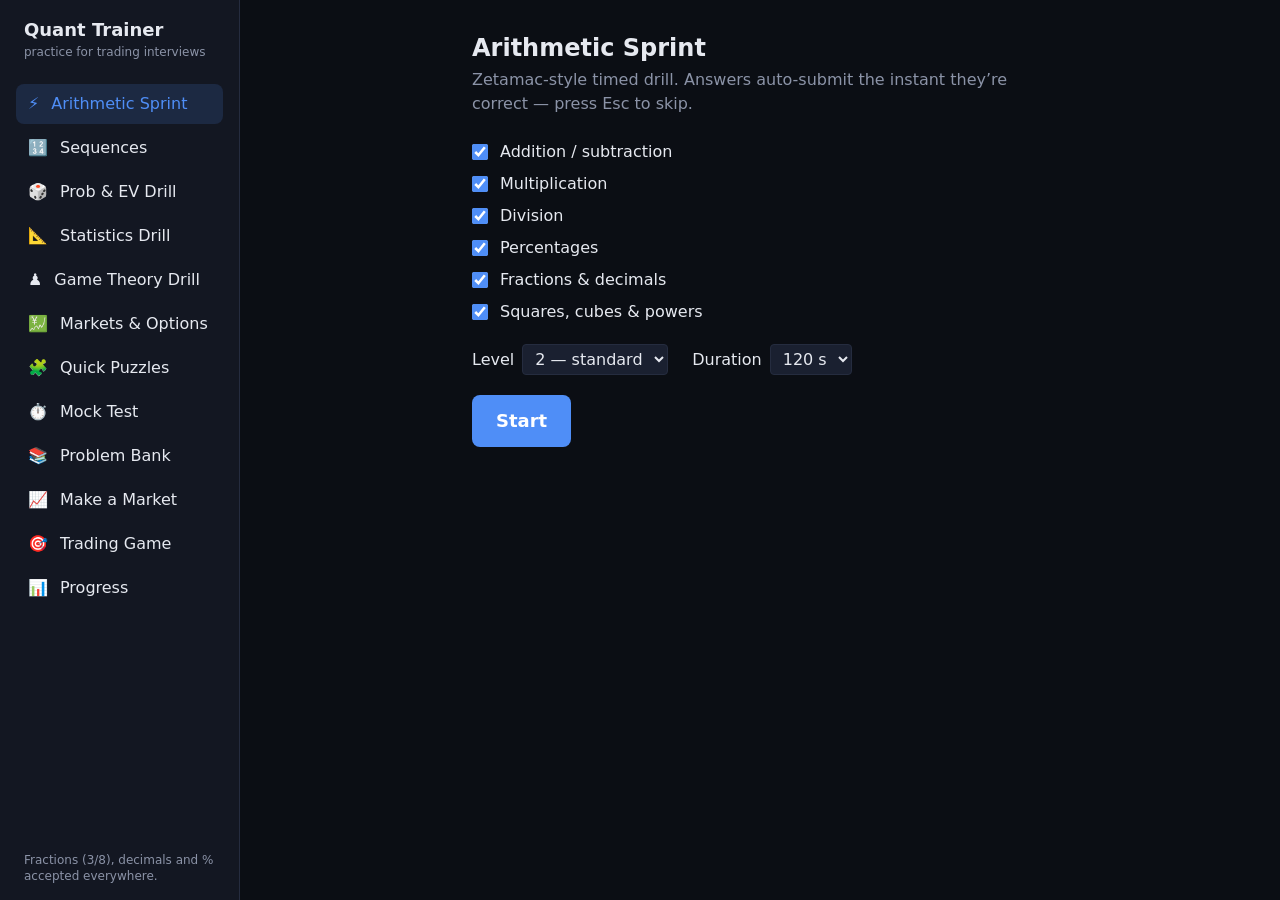
==== commit a0545a85: "Update Practice app: new drills, mock tests and trading game Co-Authored-By: Claude <noreply@anthrop" ====
--- a/static/quant-trainer/index.html
+++ b/static/quant-trainer/index.html
@@ -5,8 +5,8 @@
     <link rel="icon" type="image/svg+xml" href="./favicon.svg" />
     <meta name="viewport" content="width=device-width, initial-scale=1.0" />
     <title>Quant Trainer</title>
-    <script type="module" crossorigin src="./assets/index-De--zVLr.js"></script>
-    <link rel="stylesheet" crossorigin href="./assets/index-DhYrPu_O.css">
+    <script type="module" crossorigin src="./assets/index-CecnNAQ7.js"></script>
+    <link rel="stylesheet" crossorigin href="./assets/index-C6XchxAq.css">
   </head>
   <body>
     <div id="root"></div>
--- a/static/quant-trainer/assets/index-C6XchxAq.css
+++ b/static/quant-trainer/assets/index-C6XchxAq.css
@@ -0,0 +1 @@
+@font-face{font-display:block;font-family:KaTeX_AMS;font-style:normal;font-weight:400;src:url(./KaTeX_AMS-Regular-BQhdFMY1.woff2)format("woff2"),url(./KaTeX_AMS-Regular-DMm9YOAa.woff)format("woff"),url(./KaTeX_AMS-Regular-DRggAlZN.ttf)format("truetype")}@font-face{font-display:block;font-family:KaTeX_Caligraphic;font-style:normal;font-weight:700;src:url(./KaTeX_Caligraphic-Bold-Dq_IR9rO.woff2)format("woff2"),url(./KaTeX_Caligraphic-Bold-BEiXGLvX.woff)format("woff"),url(./KaTeX_Caligraphic-Bold-ATXxdsX0.ttf)format("truetype")}@font-face{font-display:block;font-family:KaTeX_Caligraphic;font-style:normal;font-weight:400;src:url(./KaTeX_Caligraphic-Regular-Di6jR-x-.woff2)format("woff2"),url(./KaTeX_Caligraphic-Regular-CTRA-rTL.woff)format("woff"),url(./KaTeX_Caligraphic-Regular-wX97UBjC.ttf)format("truetype")}@font-face{font-display:block;font-family:KaTeX_Fraktur;font-style:normal;font-weight:700;src:url(./KaTeX_Fraktur-Bold-CL6g_b3V.woff2)format("woff2"),url(./KaTeX_Fraktur-Bold-BsDP51OF.woff)format("woff"),url(./KaTeX_Fraktur-Bold-BdnERNNW.ttf)format("truetype")}@font-face{font-display:block;font-family:KaTeX_Fraktur;font-style:normal;font-weight:400;src:url(./KaTeX_Fraktur-Regular-CTYiF6lA.woff2)format("woff2"),url(./KaTeX_Fraktur-Regular-Dxdc4cR9.woff)format("woff"),url(./KaTeX_Fraktur-Regular-CB_wures.ttf)format("truetype")}@font-face{font-display:block;font-family:KaTeX_Main;font-style:normal;font-weight:700;src:url(./KaTeX_Main-Bold-Cx986IdX.woff2)format("woff2"),url(./KaTeX_Main-Bold-Jm3AIy58.woff)format("woff"),url(./KaTeX_Main-Bold-waoOVXN0.ttf)format("truetype")}@font-face{font-display:block;font-family:KaTeX_Main;font-style:italic;font-weight:700;src:url(./KaTeX_Main-BoldItalic-DxDJ3AOS.woff2)format("woff2"),url(./KaTeX_Main-BoldItalic-SpSLRI95.woff)format("woff"),url(./KaTeX_Main-BoldItalic-DzxPMmG6.ttf)format("truetype")}@font-face{font-display:block;font-family:KaTeX_Main;font-style:italic;font-weight:400;src:url(./KaTeX_Main-Italic-NWA7e6Wa.woff2)format("woff2"),url(./KaTeX_Main-Italic-BMLOBm91.woff)format("woff"),url(./KaTeX_Main-Italic-3WenGoN9.ttf)format("truetype")}@font-face{font-display:block;font-family:KaTeX_Main;font-style:normal;font-weight:400;src:url(./KaTeX_Main-Regular-B22Nviop.woff2)format("woff2"),url(./KaTeX_Main-Regular-Dr94JaBh.woff)format("woff"),url(./KaTeX_Main-Regular-ypZvNtVU.ttf)format("truetype")}@font-face{font-display:block;font-family:KaTeX_Math;font-style:italic;font-weight:700;src:url(./KaTeX_Math-BoldItalic-CZnvNsCZ.woff2)format("woff2"),url(./KaTeX_Math-BoldItalic-iY-2wyZ7.woff)format("woff"),url(./KaTeX_Math-BoldItalic-B3XSjfu4.ttf)format("truetype")}@font-face{font-display:block;font-family:KaTeX_Math;font-style:italic;font-weight:400;src:url(./KaTeX_Math-Italic-t53AETM-.woff2)format("woff2"),url(./KaTeX_Math-Italic-DA0__PXp.woff)format("woff"),url(./KaTeX_Math-Italic-flOr_0UB.ttf)format("truetype")}@font-face{font-display:block;font-family:KaTeX_SansSerif;font-style:normal;font-weight:700;src:url(./KaTeX_SansSerif-Bold-D1sUS0GD.woff2)format("woff2"),url(./KaTeX_SansSerif-Bold-DbIhKOiC.woff)format("woff"),url(./KaTeX_SansSerif-Bold-CFMepnvq.ttf)format("truetype")}@font-face{font-display:block;font-family:KaTeX_SansSerif;font-style:italic;font-weight:400;src:url(./KaTeX_SansSerif-Italic-C3H0VqGB.woff2)format("woff2"),url(./KaTeX_SansSerif-Italic-DN2j7dab.woff)format("woff"),url(./KaTeX_SansSerif-Italic-YYjJ1zSn.ttf)format("truetype")}@font-face{font-display:block;font-family:KaTeX_SansSerif;font-style:normal;font-weight:400;src:url(./KaTeX_SansSerif-Regular-DDBCnlJ7.woff2)format("woff2"),url(./KaTeX_SansSerif-Regular-CS6fqUqJ.woff)format("woff"),url(./KaTeX_SansSerif-Regular-BNo7hRIc.ttf)format("truetype")}@font-face{font-display:block;font-family:KaTeX_Script;font-style:normal;font-weight:400;src:url(./KaTeX_Script-Regular-D3wIWfF6.woff2)format("woff2"),url(./KaTeX_Script-Regular-D5yQViql.woff)format("woff"),url(./KaTeX_Script-Regular-C5JkGWo-.ttf)format("truetype")}@font-face{font-display:block;font-family:KaTeX_Size1;font-style:normal;font-weight:400;src:url(./KaTeX_Size1-Regular-mCD8mA8B.woff2)format("woff2"),url(./KaTeX_Size1-Regular-C195tn64.woff)format("woff"),url(./KaTeX_Size1-Regular-Dbsnue_I.ttf)format("truetype")}@font-face{font-display:block;font-family:KaTeX_Size2;font-style:normal;font-weight:400;src:url(./KaTeX_Size2-Regular-Dy4dx90m.woff2)format("woff2"),url(./KaTeX_Size2-Regular-oD1tc_U0.woff)format("woff"),url(./KaTeX_Size2-Regular-B7gKUWhC.ttf)format("truetype")}@font-face{font-display:block;font-family:KaTeX_Size3;font-style:normal;font-weight:400;src:url([data-uri])format("woff2"),url(./KaTeX_Size3-Regular-CTq5MqoE.woff)format("woff"),url(./KaTeX_Size3-Regular-DgpXs0kz.ttf)format("truetype")}@font-face{font-display:block;font-family:KaTeX_Size4;font-style:normal;font-weight:400;src:url(./KaTeX_Size4-Regular-Dl5lxZxV.woff2)format("woff2"),url(./KaTeX_Size4-Regular-BF-4gkZK.woff)format("woff"),url(./KaTeX_Size4-Regular-DWFBv043.ttf)format("truetype")}@font-face{font-display:block;font-family:KaTeX_Typewriter;font-style:normal;font-weight:400;src:url(./KaTeX_Typewriter-Regular-CO6r4hn1.woff2)format("woff2"),url(./KaTeX_Typewriter-Regular-C0xS9mPB.woff)format("woff"),url(./KaTeX_Typewriter-Regular-D3Ib7_Hf.ttf)format("truetype")}.katex{text-indent:0;text-rendering:auto;font:1.21em/1.2 KaTeX_Main,math,Times New Roman,serif;position:relative}.katex *{border-color:currentColor;-ms-high-contrast-adjust:none!important}.katex .katex-version:after{content:"0.19.1"}.katex .katex-mathml{clip-path:inset(50%);border:0;width:1px;height:1px;padding:0;position:absolute;overflow:hidden}.katex .katex-html>.katex-newline{display:block}.katex .katex-base{white-space:nowrap;width:min-content;position:relative}.katex .katex-base,.katex .katex-strut{display:inline-block}.katex .textbf{font-weight:700}.katex .textit{font-style:italic}.katex .textrm{font-family:KaTeX_Main}.katex .textsf{font-family:KaTeX_SansSerif}.katex .texttt{font-family:KaTeX_Typewriter}.katex .mathnormal{font-family:KaTeX_Math;font-style:italic}.katex .mathit{font-family:KaTeX_Main;font-style:italic}.katex .mathrm{font-style:normal}.katex .mathbf{font-family:KaTeX_Main;font-weight:700}.katex .boldsymbol{font-family:KaTeX_Math;font-style:italic;font-weight:700}.katex .amsrm,.katex .mathbb,.katex .textbb{font-family:KaTeX_AMS}.katex .mathcal{font-family:KaTeX_Caligraphic}.katex .mathfrak,.katex .textfrak{font-family:KaTeX_Fraktur}.katex .mathboldfrak,.katex .textboldfrak{font-family:KaTeX_Fraktur;font-weight:700}.katex .mathtt{font-family:KaTeX_Typewriter}.katex .mathscr,.katex .textscr{font-family:KaTeX_Script}.katex .mathsf,.katex .textsf{font-family:KaTeX_SansSerif}.katex .mathboldsf,.katex .textboldsf{font-family:KaTeX_SansSerif;font-weight:700}.katex .mathitsf,.katex .mathsfit,.katex .textitsf{font-family:KaTeX_SansSerif;font-style:italic}.katex .mainrm{font-family:KaTeX_Main;font-style:normal}.katex .vlist-t{border-collapse:collapse;table-layout:fixed;display:inline-table}.katex .vlist-r{display:table-row}.katex .vlist{vertical-align:bottom;display:table-cell;position:relative}.katex .vlist>span{height:0;display:block;position:relative}.katex .vlist>span>span{display:inline-block}.katex .vlist>span>.pstrut{width:0;overflow:hidden}.katex .vlist-t2{margin-right:-2px}.katex .vlist-s{vertical-align:bottom;width:2px;min-width:2px;font-size:1px;display:table-cell}.katex .katex-vbox{flex-direction:column;align-items:baseline;display:inline-flex}.katex .katex-thinbox{flex-direction:row;width:0;max-width:0;display:inline-flex}.katex .msupsub{text-align:left}.katex .mfrac>span>span{text-align:center}.katex .mfrac .frac-line{border-bottom-style:solid;width:100%;display:inline-block}.katex .katex-hdashline,.katex .katex-hline,.katex .katex-overline .overline-line,.katex .katex-rule,.katex .katex-underline .underline-line,.katex .mfrac .frac-line{min-height:1px}.katex .mspace{display:inline-block}.katex .katex-smash{line-height:0;display:inline}.katex .clap,.katex .llap,.katex .rlap{width:0;position:relative}.katex .clap>.katex-inner,.katex .llap>.katex-inner,.katex .rlap>.katex-inner{position:absolute}.katex .clap>.katex-fix,.katex .llap>.katex-fix,.katex .rlap>.katex-fix{display:inline-block}.katex .llap>.katex-inner{right:0}.katex .clap>.katex-inner,.katex .rlap>.katex-inner{left:0}.katex .clap>.katex-inner>span{margin-left:-50%;margin-right:50%}.katex .katex-rule{border:0 solid;display:inline-block;position:relative}.katex .katex-hline,.katex .katex-overline .overline-line,.katex .katex-underline .underline-line{border-bottom-style:solid;width:100%;display:inline-block}.katex .katex-hdashline{border-bottom-style:dashed;width:100%;display:inline-block}.katex .sqrt>.katex-root{margin-left:.277778em;margin-right:-.555556em}.katex .fontsize-ensurer.reset-size1.size1,.katex .katex-sizing.reset-size1.size1{font-size:1em}.katex .fontsize-ensurer.reset-size1.size2,.katex .katex-sizing.reset-size1.size2{font-size:1.2em}.katex .fontsize-ensurer.reset-size1.size3,.katex .katex-sizing.reset-size1.size3{font-size:1.4em}.katex .fontsize-ensurer.reset-size1.size4,.katex .katex-sizing.reset-size1.size4{font-size:1.6em}.katex .fontsize-ensurer.reset-size1.size5,.katex .katex-sizing.reset-size1.size5{font-size:1.8em}.katex .fontsize-ensurer.reset-size1.size6,.katex .katex-sizing.reset-size1.size6{font-size:2em}.katex .fontsize-ensurer.reset-size1.size7,.katex .katex-sizing.reset-size1.size7{font-size:2.4em}.katex .fontsize-ensurer.reset-size1.size8,.katex .katex-sizing.reset-size1.size8{font-size:2.88em}.katex .fontsize-ensurer.reset-size1.size9,.katex .katex-sizing.reset-size1.size9{font-size:3.456em}.katex .fontsize-ensurer.reset-size1.size10,.katex .katex-sizing.reset-size1.size10{font-size:4.148em}.katex .fontsize-ensurer.reset-size1.size11,.katex .katex-sizing.reset-size1.size11{font-size:4.976em}.katex .fontsize-ensurer.reset-size2.size1,.katex .katex-sizing.reset-size2.size1{font-size:.833333em}.katex .fontsize-ensurer.reset-size2.size2,.katex .katex-sizing.reset-size2.size2{font-size:1em}.katex .fontsize-ensurer.reset-size2.size3,.katex .katex-sizing.reset-size2.size3{font-size:1.16667em}.katex .fontsize-ensurer.reset-size2.size4,.katex .katex-sizing.reset-size2.size4{font-size:1.33333em}.katex .fontsize-ensurer.reset-size2.size5,.katex .katex-sizing.reset-size2.size5{font-size:1.5em}.katex .fontsize-ensurer.reset-size2.size6,.katex .katex-sizing.reset-size2.size6{font-size:1.66667em}.katex .fontsize-ensurer.reset-size2.size7,.katex .katex-sizing.reset-size2.size7{font-size:2em}.katex .fontsize-ensurer.reset-size2.size8,.katex .katex-sizing.reset-size2.size8{font-size:2.4em}.katex .fontsize-ensurer.reset-size2.size9,.katex .katex-sizing.reset-size2.size9{font-size:2.88em}.katex .fontsize-ensurer.reset-size2.size10,.katex .katex-sizing.reset-size2.size10{font-size:3.45667em}.katex .fontsize-ensurer.reset-size2.size11,.katex .katex-sizing.reset-size2.size11{font-size:4.14667em}.katex .fontsize-ensurer.reset-size3.size1,.katex .katex-sizing.reset-size3.size1{font-size:.714286em}.katex .fontsize-ensurer.reset-size3.size2,.katex .katex-sizing.reset-size3.size2{font-size:.857143em}.katex .fontsize-ensurer.reset-size3.size3,.katex .katex-sizing.reset-size3.size3{font-size:1em}.katex .fontsize-ensurer.reset-size3.size4,.katex .katex-sizing.reset-size3.size4{font-size:1.14286em}.katex .fontsize-ensurer.reset-size3.size5,.katex .katex-sizing.reset-size3.size5{font-size:1.28571em}.katex .fontsize-ensurer.reset-size3.size6,.katex .katex-sizing.reset-size3.size6{font-size:1.42857em}.katex .fontsize-ensurer.reset-size3.size7,.katex .katex-sizing.reset-size3.size7{font-size:1.71429em}.katex .fontsize-ensurer.reset-size3.size8,.katex .katex-sizing.reset-size3.size8{font-size:2.05714em}.katex .fontsize-ensurer.reset-size3.size9,.katex .katex-sizing.reset-size3.size9{font-size:2.46857em}.katex .fontsize-ensurer.reset-size3.size10,.katex .katex-sizing.reset-size3.size10{font-size:2.96286em}.katex .fontsize-ensurer.reset-size3.size11,.katex .katex-sizing.reset-size3.size11{font-size:3.55429em}.katex .fontsize-ensurer.reset-size4.size1,.katex .katex-sizing.reset-size4.size1{font-size:.625em}.katex .fontsize-ensurer.reset-size4.size2,.katex .katex-sizing.reset-size4.size2{font-size:.75em}.katex .fontsize-ensurer.reset-size4.size3,.katex .katex-sizing.reset-size4.size3{font-size:.875em}.katex .fontsize-ensurer.reset-size4.size4,.katex .katex-sizing.reset-size4.size4{font-size:1em}.katex .fontsize-ensurer.reset-size4.size5,.katex .katex-sizing.reset-size4.size5{font-size:1.125em}.katex .fontsize-ensurer.reset-size4.size6,.katex .katex-sizing.reset-size4.size6{font-size:1.25em}.katex .fontsize-ensurer.reset-size4.size7,.katex .katex-sizing.reset-size4.size7{font-size:1.5em}.katex .fontsize-ensurer.reset-size4.size8,.katex .katex-sizing.reset-size4.size8{font-size:1.8em}.katex .fontsize-ensurer.reset-size4.size9,.katex .katex-sizing.reset-size4.size9{font-size:2.16em}.katex .fontsize-ensurer.reset-size4.size10,.katex .katex-sizing.reset-size4.size10{font-size:2.5925em}.katex .fontsize-ensurer.reset-size4.size11,.katex .katex-sizing.reset-size4.size11{font-size:3.11em}.katex .fontsize-ensurer.reset-size5.size1,.katex .katex-sizing.reset-size5.size1{font-size:.555556em}.katex .fontsize-ensurer.reset-size5.size2,.katex .katex-sizing.reset-size5.size2{font-size:.666667em}.katex .fontsize-ensurer.reset-size5.size3,.katex .katex-sizing.reset-size5.size3{font-size:.777778em}.katex .fontsize-ensurer.reset-size5.size4,.katex .katex-sizing.reset-size5.size4{font-size:.888889em}.katex .fontsize-ensurer.reset-size5.size5,.katex .katex-sizing.reset-size5.size5{font-size:1em}.katex .fontsize-ensurer.reset-size5.size6,.katex .katex-sizing.reset-size5.size6{font-size:1.11111em}.katex .fontsize-ensurer.reset-size5.size7,.katex .katex-sizing.reset-size5.size7{font-size:1.33333em}.katex .fontsize-ensurer.reset-size5.size8,.katex .katex-sizing.reset-size5.size8{font-size:1.6em}.katex .fontsize-ensurer.reset-size5.size9,.katex .katex-sizing.reset-size5.size9{font-size:1.92em}.katex .fontsize-ensurer.reset-size5.size10,.katex .katex-sizing.reset-size5.size10{font-size:2.30444em}.katex .fontsize-ensurer.reset-size5.size11,.katex .katex-sizing.reset-size5.size11{font-size:2.76444em}.katex .fontsize-ensurer.reset-size6.size1,.katex .katex-sizing.reset-size6.size1{font-size:.5em}.katex .fontsize-ensurer.reset-size6.size2,.katex .katex-sizing.reset-size6.size2{font-size:.6em}.katex .fontsize-ensurer.reset-size6.size3,.katex .katex-sizing.reset-size6.size3{font-size:.7em}.katex .fontsize-ensurer.reset-size6.size4,.katex .katex-sizing.reset-size6.size4{font-size:.8em}.katex .fontsize-ensurer.reset-size6.size5,.katex .katex-sizing.reset-size6.size5{font-size:.9em}.katex .fontsize-ensurer.reset-size6.size6,.katex .katex-sizing.reset-size6.size6{font-size:1em}.katex .fontsize-ensurer.reset-size6.size7,.katex .katex-sizing.reset-size6.size7{font-size:1.2em}.katex .fontsize-ensurer.reset-size6.size8,.katex .katex-sizing.reset-size6.size8{font-size:1.44em}.katex .fontsize-ensurer.reset-size6.size9,.katex .katex-sizing.reset-size6.size9{font-size:1.728em}.katex .fontsize-ensurer.reset-size6.size10,.katex .katex-sizing.reset-size6.size10{font-size:2.074em}.katex .fontsize-ensurer.reset-size6.size11,.katex .katex-sizing.reset-size6.size11{font-size:2.488em}.katex .fontsize-ensurer.reset-size7.size1,.katex .katex-sizing.reset-size7.size1{font-size:.416667em}.katex .fontsize-ensurer.reset-size7.size2,.katex .katex-sizing.reset-size7.size2{font-size:.5em}.katex .fontsize-ensurer.reset-size7.size3,.katex .katex-sizing.reset-size7.size3{font-size:.583333em}.katex .fontsize-ensurer.reset-size7.size4,.katex .katex-sizing.reset-size7.size4{font-size:.666667em}.katex .fontsize-ensurer.reset-size7.size5,.katex .katex-sizing.reset-size7.size5{font-size:.75em}.katex .fontsize-ensurer.reset-size7.size6,.katex .katex-sizing.reset-size7.size6{font-size:.833333em}.katex .fontsize-ensurer.reset-size7.size7,.katex .katex-sizing.reset-size7.size7{font-size:1em}.katex .fontsize-ensurer.reset-size7.size8,.katex .katex-sizing.reset-size7.size8{font-size:1.2em}.katex .fontsize-ensurer.reset-size7.size9,.katex .katex-sizing.reset-size7.size9{font-size:1.44em}.katex .fontsize-ensurer.reset-size7.size10,.katex .katex-sizing.reset-size7.size10{font-size:1.72833em}.katex .fontsize-ensurer.reset-size7.size11,.katex .katex-sizing.reset-size7.size11{font-size:2.07333em}.katex .fontsize-ensurer.reset-size8.size1,.katex .katex-sizing.reset-size8.size1{font-size:.347222em}.katex .fontsize-ensurer.reset-size8.size2,.katex .katex-sizing.reset-size8.size2{font-size:.416667em}.katex .fontsize-ensurer.reset-size8.size3,.katex .katex-sizing.reset-size8.size3{font-size:.486111em}.katex .fontsize-ensurer.reset-size8.size4,.katex .katex-sizing.reset-size8.size4{font-size:.555556em}.katex .fontsize-ensurer.reset-size8.size5,.katex .katex-sizing.reset-size8.size5{font-size:.625em}.katex .fontsize-ensurer.reset-size8.size6,.katex .katex-sizing.reset-size8.size6{font-size:.694444em}.katex .fontsize-ensurer.reset-size8.size7,.katex .katex-sizing.reset-size8.size7{font-size:.833333em}.katex .fontsize-ensurer.reset-size8.size8,.katex .katex-sizing.reset-size8.size8{font-size:1em}.katex .fontsize-ensurer.reset-size8.size9,.katex .katex-sizing.reset-size8.size9{font-size:1.2em}.katex .fontsize-ensurer.reset-size8.size10,.katex .katex-sizing.reset-size8.size10{font-size:1.44028em}.katex .fontsize-ensurer.reset-size8.size11,.katex .katex-sizing.reset-size8.size11{font-size:1.72778em}.katex .fontsize-ensurer.reset-size9.size1,.katex .katex-sizing.reset-size9.size1{font-size:.289352em}.katex .fontsize-ensurer.reset-size9.size2,.katex .katex-sizing.reset-size9.size2{font-size:.347222em}.katex .fontsize-ensurer.reset-size9.size3,.katex .katex-sizing.reset-size9.size3{font-size:.405093em}.katex .fontsize-ensurer.reset-size9.size4,.katex .katex-sizing.reset-size9.size4{font-size:.462963em}.katex .fontsize-ensurer.reset-size9.size5,.katex .katex-sizing.reset-size9.size5{font-size:.520833em}.katex .fontsize-ensurer.reset-size9.size6,.katex .katex-sizing.reset-size9.size6{font-size:.578704em}.katex .fontsize-ensurer.reset-size9.size7,.katex .katex-sizing.reset-size9.size7{font-size:.694444em}.katex .fontsize-ensurer.reset-size9.size8,.katex .katex-sizing.reset-size9.size8{font-size:.833333em}.katex .fontsize-ensurer.reset-size9.size9,.katex .katex-sizing.reset-size9.size9{font-size:1em}.katex .fontsize-ensurer.reset-size9.size10,.katex .katex-sizing.reset-size9.size10{font-size:1.20023em}.katex .fontsize-ensurer.reset-size9.size11,.katex .katex-sizing.reset-size9.size11{font-size:1.43981em}.katex .fontsize-ensurer.reset-size10.size1,.katex .katex-sizing.reset-size10.size1{font-size:.24108em}.katex .fontsize-ensurer.reset-size10.size2,.katex .katex-sizing.reset-size10.size2{font-size:.289296em}.katex .fontsize-ensurer.reset-size10.size3,.katex .katex-sizing.reset-size10.size3{font-size:.337512em}.katex .fontsize-ensurer.reset-size10.size4,.katex .katex-sizing.reset-size10.size4{font-size:.385728em}.katex .fontsize-ensurer.reset-size10.size5,.katex .katex-sizing.reset-size10.size5{font-size:.433944em}.katex .fontsize-ensurer.reset-size10.size6,.katex .katex-sizing.reset-size10.size6{font-size:.48216em}.katex .fontsize-ensurer.reset-size10.size7,.katex .katex-sizing.reset-size10.size7{font-size:.578592em}.katex .fontsize-ensurer.reset-size10.size8,.katex .katex-sizing.reset-size10.size8{font-size:.694311em}.katex .fontsize-ensurer.reset-size10.size9,.katex .katex-sizing.reset-size10.size9{font-size:.833173em}.katex .fontsize-ensurer.reset-size10.size10,.katex .katex-sizing.reset-size10.size10{font-size:1em}.katex .fontsize-ensurer.reset-size10.size11,.katex .katex-sizing.reset-size10.size11{font-size:1.19961em}.katex .fontsize-ensurer.reset-size11.size1,.katex .katex-sizing.reset-size11.size1{font-size:.200965em}.katex .fontsize-ensurer.reset-size11.size2,.katex .katex-sizing.reset-size11.size2{font-size:.241158em}.katex .fontsize-ensurer.reset-size11.size3,.katex .katex-sizing.reset-size11.size3{font-size:.281351em}.katex .fontsize-ensurer.reset-size11.size4,.katex .katex-sizing.reset-size11.size4{font-size:.321543em}.katex .fontsize-ensurer.reset-size11.size5,.katex .katex-sizing.reset-size11.size5{font-size:.361736em}.katex .fontsize-ensurer.reset-size11.size6,.katex .katex-sizing.reset-size11.size6{font-size:.401929em}.katex .fontsize-ensurer.reset-size11.size7,.katex .katex-sizing.reset-size11.size7{font-size:.482315em}.katex .fontsize-ensurer.reset-size11.size8,.katex .katex-sizing.reset-size11.size8{font-size:.578778em}.katex .fontsize-ensurer.reset-size11.size9,.katex .katex-sizing.reset-size11.size9{font-size:.694534em}.katex .fontsize-ensurer.reset-size11.size10,.katex .katex-sizing.reset-size11.size10{font-size:.833601em}.katex .fontsize-ensurer.reset-size11.size11,.katex .katex-sizing.reset-size11.size11{font-size:1em}.katex .delimsizing.size1{font-family:KaTeX_Size1}.katex .delimsizing.size2{font-family:KaTeX_Size2}.katex .delimsizing.size3{font-family:KaTeX_Size3}.katex .delimsizing.size4{font-family:KaTeX_Size4}.katex .delimsizing.mult .delim-size1>span{font-family:KaTeX_Size1}.katex .delimsizing.mult .delim-size4>span{font-family:KaTeX_Size4}.katex .nulldelimiter{width:.12em;display:inline-block}.katex .delimcenter,.katex .op-symbol{position:relative}.katex .op-symbol.small-op{font-family:KaTeX_Size1}.katex .op-symbol.large-op{font-family:KaTeX_Size2}.katex .katex-accent>.vlist-t,.katex .op-limits>.vlist-t{text-align:center}.katex .katex-accent .accent-body{position:relative}.katex .katex-accent .accent-body:not(.accent-full){width:0}.katex .katex-overlay{display:block}.katex .mtable .vertical-separator{min-width:1px;display:inline-block}.katex .mtable .arraycolsep{display:inline-block}.katex .mtable .col-align-c>.vlist-t{text-align:center}.katex .mtable .col-align-l>.vlist-t{text-align:left}.katex .mtable .col-align-r>.vlist-t{text-align:right}.katex .svg-align{text-align:left}.katex svg{fill:currentColor;stroke:currentColor;height:inherit;width:100%;display:block;position:absolute}.katex svg path{stroke:none}.katex svg{fill-rule:nonzero;fill-opacity:1;stroke-width:1px;stroke-linecap:butt;stroke-linejoin:miter;stroke-miterlimit:4;stroke-dasharray:none;stroke-dashoffset:0;stroke-opacity:1}.katex img{border-style:none;min-width:0;max-width:none;min-height:0;max-height:none}.katex .katex-stretchy{width:100%;display:block;position:relative;overflow:hidden}.katex .katex-stretchy:after,.katex .katex-stretchy:before{content:""}.katex .hide-tail{width:100%;position:relative;overflow:hidden}.katex .halfarrow-left{width:50.2%;position:absolute;left:0;overflow:hidden}.katex .halfarrow-right{width:50.2%;position:absolute;right:0;overflow:hidden}.katex .brace-left{width:25.1%;position:absolute;left:0;overflow:hidden}.katex .brace-center{width:50%;position:absolute;left:25%;overflow:hidden}.katex .brace-right{width:25.1%;position:absolute;right:0;overflow:hidden}.katex .x-arrow-pad{padding:0 .5em}.katex .cd-arrow-pad{padding:0 .55556em 0 .27778em}.katex .mover,.katex .munder,.katex .x-arrow{text-align:center}.katex .boxpad{padding:0 .3em}.katex .fbox,.katex .fcolorbox{box-sizing:border-box;border:.04em solid}.katex .cancel-pad{padding:0 .2em}.katex .cancel-lap{margin-left:-.2em;margin-right:-.2em}.katex .katex-sout{border-bottom-style:solid;border-bottom-width:.08em}.katex .angl{box-sizing:border-box;border-top:.049em solid;border-right:.049em solid;margin-right:.03889em}.katex .anglpad{padding:0 .03889em}.katex .reflectbox{display:inline-block;transform:scaleX(-1)}.katex .eqn-num:before{content:"(" counter(katexEqnNo) ")";counter-increment:katexEqnNo}.katex .mml-eqn-num:before{content:"(" counter(mmlEqnNo) ")";counter-increment:mmlEqnNo}.katex .mtr-glue{width:50%}.katex .cd-vert-arrow{display:inline-block;position:relative}.katex .cd-label-left{text-align:left;display:inline-block;position:absolute;right:calc(50% + .3em)}.katex .cd-label-right{text-align:right;display:inline-block;position:absolute;left:calc(50% + .3em)}.katex-display{text-align:center;margin:1em 0;display:block}.katex-display>.katex{text-align:center;white-space:nowrap;display:block}.katex-display>.katex>.katex-html{display:block;position:relative}.katex-display>.katex>.katex-html>.katex-tag{position:absolute;right:0}.katex-display.leqno>.katex>.katex-html>.katex-tag{left:0;right:auto}.katex-display.fleqn>.katex{text-align:left;padding-left:2em}body{counter-reset:katexEqnNo mmlEqnNo}@layer properties{@supports (((-webkit-hyphens:none)) and (not (margin-trim:block))) or ((-moz-orient:inline) and (not (color:rgb(from red r g b)))){*,:before,:after,::backdrop{--tw-rotate-x:initial;--tw-rotate-y:initial;--tw-rotate-z:initial;--tw-skew-x:initial;--tw-skew-y:initial;--tw-space-y-reverse:0;--tw-space-x-reverse:0;--tw-border-style:solid;--tw-leading:initial;--tw-font-weight:initial;--tw-tracking:initial;--tw-blur:initial;--tw-brightness:initial;--tw-contrast:initial;--tw-grayscale:initial;--tw-hue-rotate:initial;--tw-invert:initial;--tw-opacity:initial;--tw-saturate:initial;--tw-sepia:initial;--tw-drop-shadow:initial;--tw-drop-shadow-color:initial;--tw-drop-shadow-alpha:100%;--tw-drop-shadow-size:initial;--tw-duration:initial;--tw-ease:initial}}}@layer theme{:root,:host{--font-sans:-apple-system, BlinkMacSystemFont, "Segoe UI", Roboto, "Helvetica Neue", "Noto Sans", Arial, sans-serif, "Apple Color Emoji", "Segoe UI Emoji", "Segoe UI Symbol", "Noto Color Emoji";--font-mono:ui-monospace, SFMono-Regular, Menlo, Monaco, Consolas, "Liberation Mono", "Courier New", monospace;--color-black:#000;--color-white:#fff;--spacing:.25rem;--container-xl:36rem;--container-2xl:42rem;--container-3xl:48rem;--container-4xl:56rem;--text-xs:.75rem;--text-xs--line-height:calc(1 / .75);--text-sm:.875rem;--text-sm--line-height:calc(1.25 / .875);--text-lg:1.125rem;--text-lg--line-height:calc(1.75 / 1.125);--text-xl:1.25rem;--text-xl--line-height:calc(1.75 / 1.25);--text-2xl:1.5rem;--text-2xl--line-height:calc(2 / 1.5);--text-3xl:1.875rem;--text-3xl--line-height:calc(2.25 / 1.875);--text-5xl:3rem;--text-5xl--line-height:1;--text-6xl:3.75rem;--text-6xl--line-height:1;--font-weight-normal:400;--font-weight-semibold:600;--font-weight-bold:700;--tracking-wide:.025em;--tracking-wider:.05em;--leading-relaxed:1.625;--radius-lg:.5rem;--radius-xl:.75rem;--default-transition-duration:.15s;--default-transition-timing-function:cubic-bezier(.4, 0, .2, 1);--default-font-family:var(--font-sans);--default-mono-font-family:var(--font-mono)}}@layer base{*,:after,:before,::backdrop{box-sizing:border-box;border:0 solid;margin:0;padding:0}::file-selector-button{box-sizing:border-box;border:0 solid;margin:0;padding:0}html,:host{-webkit-text-size-adjust:100%;tab-size:4;line-height:1.5;font-family:var(--default-font-family,-apple-system, BlinkMacSystemFont, "Segoe UI", Roboto, "Helvetica Neue", "Noto Sans", Arial, sans-serif, "Apple Color Emoji", "Segoe UI Emoji", "Segoe UI Symbol", "Noto Color Emoji");font-feature-settings:var(--default-font-feature-settings,normal);font-variation-settings:var(--default-font-variation-settings,normal);-webkit-tap-highlight-color:transparent}hr{height:0;color:inherit;border-top-width:1px}abbr:where([title]){-webkit-text-decoration:underline dotted;text-decoration:underline dotted}h1,h2,h3,h4,h5,h6{font-size:inherit;font-weight:inherit}a{color:inherit;-webkit-text-decoration:inherit;-webkit-text-decoration:inherit;-webkit-text-decoration:inherit;-webkit-text-decoration:inherit;text-decoration:inherit}b,strong{font-weight:bolder}code,kbd,samp,pre{font-family:var(--default-mono-font-family,ui-monospace, SFMono-Regular, Menlo, Monaco, Consolas, "Liberation Mono", "Courier New", monospace);font-feature-settings:var(--default-mono-font-feature-settings,normal);font-variation-settings:var(--default-mono-font-variation-settings,normal);font-size:1em}small{font-size:80%}sub,sup{vertical-align:baseline;font-size:75%;line-height:0;position:relative}sub{bottom:-.25em}sup{top:-.5em}table{text-indent:0;border-color:inherit;border-collapse:collapse}:-moz-focusring:where(:not(iframe)){outline:auto}progress{vertical-align:baseline}summary{display:list-item}ol,ul,menu{list-style:none}img,svg,video,canvas,audio,iframe,embed,object{vertical-align:middle;display:block}img,video{max-width:100%;height:auto}button,input,select,optgroup,textarea{font:inherit;font-feature-settings:inherit;font-variation-settings:inherit;letter-spacing:inherit;color:inherit;opacity:1;background-color:#0000;border-radius:0}::file-selector-button{font:inherit;font-feature-settings:inherit;font-variation-settings:inherit;letter-spacing:inherit;color:inherit;opacity:1;background-color:#0000;border-radius:0}:where(select:is([multiple],[size])) optgroup{font-weight:bolder}:where(select:is([multiple],[size])) optgroup option{padding-inline-start:20px}::file-selector-button{margin-inline-end:4px}::placeholder{opacity:1}@supports (not ((-webkit-appearance:-apple-pay-button))) or (contain-intrinsic-size:1px){::placeholder{color:currentColor}@supports (color:color-mix(in lab, red, red)){::placeholder{color:color-mix(in oklab, currentcolor 50%, transparent)}}}textarea{resize:vertical}::-webkit-search-decoration{-webkit-appearance:none}::-webkit-date-and-time-value{min-height:1lh;text-align:inherit}::-webkit-datetime-edit{display:inline-flex}::-webkit-datetime-edit-fields-wrapper{padding:0}::-webkit-datetime-edit{padding-block:0}::-webkit-datetime-edit-year-field{padding-block:0}::-webkit-datetime-edit-month-field{padding-block:0}::-webkit-datetime-edit-day-field{padding-block:0}::-webkit-datetime-edit-hour-field{padding-block:0}::-webkit-datetime-edit-minute-field{padding-block:0}::-webkit-datetime-edit-second-field{padding-block:0}::-webkit-datetime-edit-millisecond-field{padding-block:0}::-webkit-datetime-edit-meridiem-field{padding-block:0}::-webkit-calendar-picker-indicator{line-height:1}:-moz-ui-invalid{box-shadow:none}button,input:where([type=button],[type=reset],[type=submit]){appearance:button}::file-selector-button{appearance:button}::-webkit-inner-spin-button{height:auto}::-webkit-outer-spin-button{height:auto}[hidden]:where(:not([hidden=until-found])){display:none!important}}@layer components;@layer utilities{.fixed{position:fixed}.relative{position:relative}.mx-auto{margin-inline:auto}.mt-1{margin-top:var(--spacing)}.mt-2{margin-top:calc(var(--spacing) * 2)}.mt-3{margin-top:calc(var(--spacing) * 3)}.mt-4{margin-top:calc(var(--spacing) * 4)}.mt-6{margin-top:calc(var(--spacing) * 6)}.mt-8{margin-top:calc(var(--spacing) * 8)}.mt-10{margin-top:calc(var(--spacing) * 10)}.mt-auto{margin-top:auto}.mr-2{margin-right:calc(var(--spacing) * 2)}.mb-1{margin-bottom:var(--spacing)}.mb-2{margin-bottom:calc(var(--spacing) * 2)}.mb-3{margin-bottom:calc(var(--spacing) * 3)}.mb-4{margin-bottom:calc(var(--spacing) * 4)}.mb-5{margin-bottom:calc(var(--spacing) * 5)}.mb-6{margin-bottom:calc(var(--spacing) * 6)}.mb-8{margin-bottom:calc(var(--spacing) * 8)}.block{display:block}.contents{display:contents}.flex{display:flex}.grid{display:grid}.inline{display:inline}.table{display:table}.h-2{height:calc(var(--spacing) * 2)}.h-4{height:calc(var(--spacing) * 4)}.h-14{height:calc(var(--spacing) * 14)}.h-full{height:100%}.w-4{width:calc(var(--spacing) * 4)}.w-10{width:calc(var(--spacing) * 10)}.w-14{width:calc(var(--spacing) * 14)}.w-36{width:calc(var(--spacing) * 36)}.w-44{width:calc(var(--spacing) * 44)}.w-60{width:calc(var(--spacing) * 60)}.w-64{width:calc(var(--spacing) * 64)}.w-full{width:100%}.max-w-2xl{max-width:var(--container-2xl)}.max-w-3xl{max-width:var(--container-3xl)}.max-w-4xl{max-width:var(--container-4xl)}.max-w-xl{max-width:var(--container-xl)}.min-w-0{min-width:0}.flex-1{flex:1}.shrink{flex-shrink:1}.shrink-0{flex-shrink:0}.grow{flex-grow:1}.transform{transform:var(--tw-rotate-x, ) var(--tw-rotate-y, ) var(--tw-rotate-z, ) var(--tw-skew-x, ) var(--tw-skew-y, )}.cursor-pointer{cursor:pointer}.grid-cols-2{grid-template-columns:repeat(2,minmax(0,1fr))}.grid-cols-3{grid-template-columns:repeat(3,minmax(0,1fr))}.flex-col{flex-direction:column}.flex-wrap{flex-wrap:wrap}.items-baseline{align-items:baseline}.items-center{align-items:center}.items-end{align-items:flex-end}.justify-between{justify-content:space-between}.justify-center{justify-content:center}.gap-1{gap:var(--spacing)}.gap-2{gap:calc(var(--spacing) * 2)}.gap-3{gap:calc(var(--spacing) * 3)}.gap-4{gap:calc(var(--spacing) * 4)}.gap-6{gap:calc(var(--spacing) * 6)}:where(.space-y-1>:not(:last-child)){--tw-space-y-reverse:0;margin-block-start:calc(var(--spacing) * var(--tw-space-y-reverse));margin-block-end:calc(var(--spacing) * calc(1 - var(--tw-space-y-reverse)))}:where(.space-y-2>:not(:last-child)){--tw-space-y-reverse:0;margin-block-start:calc(calc(var(--spacing) * 2) * var(--tw-space-y-reverse));margin-block-end:calc(calc(var(--spacing) * 2) * calc(1 - var(--tw-space-y-reverse)))}:where(.space-y-3>:not(:last-child)){--tw-space-y-reverse:0;margin-block-start:calc(calc(var(--spacing) * 3) * var(--tw-space-y-reverse));margin-block-end:calc(calc(var(--spacing) * 3) * calc(1 - var(--tw-space-y-reverse)))}:where(.space-y-4>:not(:last-child)){--tw-space-y-reverse:0;margin-block-start:calc(calc(var(--spacing) * 4) * var(--tw-space-y-reverse));margin-block-end:calc(calc(var(--spacing) * 4) * calc(1 - var(--tw-space-y-reverse)))}:where(.space-x-3>:not(:last-child)){--tw-space-x-reverse:0;margin-inline-start:calc(calc(var(--spacing) * 3) * var(--tw-space-x-reverse));margin-inline-end:calc(calc(var(--spacing) * 3) * calc(1 - var(--tw-space-x-reverse)))}.overflow-hidden{overflow:hidden}.overflow-y-auto{overflow-y:auto}.rounded{border-radius:.25rem}.rounded-full{border-radius:2147483647px}.rounded-lg{border-radius:var(--radius-lg)}.rounded-xl{border-radius:var(--radius-xl)}.border{border-style:var(--tw-border-style);border-width:1px}.border-t{border-top-style:var(--tw-border-style);border-top-width:1px}.border-r{border-right-style:var(--tw-border-style);border-right-width:1px}.border-\[var\(--accent\)\]{border-color:var(--accent)}.border-\[var\(--amber\)\],.border-\[var\(--amber\)\]\/40{border-color:var(--amber)}@supports (color:color-mix(in lab, red, red)){.border-\[var\(--amber\)\]\/40{border-color:color-mix(in oklab, var(--amber) 40%, transparent)}}.border-\[var\(--border\)\]{border-color:var(--border)}.border-\[var\(--green\)\]\/40{border-color:var(--green)}@supports (color:color-mix(in lab, red, red)){.border-\[var\(--green\)\]\/40{border-color:color-mix(in oklab, var(--green) 40%, transparent)}}.border-\[var\(--red\)\]\/40{border-color:var(--red)}@supports (color:color-mix(in lab, red, red)){.border-\[var\(--red\)\]\/40{border-color:color-mix(in oklab, var(--red) 40%, transparent)}}.bg-\[var\(--accent\)\],.bg-\[var\(--accent\)\]\/15{background-color:var(--accent)}@supports (color:color-mix(in lab, red, red)){.bg-\[var\(--accent\)\]\/15{background-color:color-mix(in oklab, var(--accent) 15%, transparent)}}.bg-\[var\(--amber\)\],.bg-\[var\(--amber\)\]\/10{background-color:var(--amber)}@supports (color:color-mix(in lab, red, red)){.bg-\[var\(--amber\)\]\/10{background-color:color-mix(in oklab, var(--amber) 10%, transparent)}}.bg-\[var\(--amber\)\]\/15{background-color:var(--amber)}@supports (color:color-mix(in lab, red, red)){.bg-\[var\(--amber\)\]\/15{background-color:color-mix(in oklab, var(--amber) 15%, transparent)}}.bg-\[var\(--green\)\],.bg-\[var\(--green\)\]\/10{background-color:var(--green)}@supports (color:color-mix(in lab, red, red)){.bg-\[var\(--green\)\]\/10{background-color:color-mix(in oklab, var(--green) 10%, transparent)}}.bg-\[var\(--panel\)\]{background-color:var(--panel)}.bg-\[var\(--panel-2\)\]{background-color:var(--panel-2)}.bg-\[var\(--red\)\],.bg-\[var\(--red\)\]\/10{background-color:var(--red)}@supports (color:color-mix(in lab, red, red)){.bg-\[var\(--red\)\]\/10{background-color:color-mix(in oklab, var(--red) 10%, transparent)}}.p-3{padding:calc(var(--spacing) * 3)}.p-4{padding:calc(var(--spacing) * 4)}.p-5{padding:calc(var(--spacing) * 5)}.p-6{padding:calc(var(--spacing) * 6)}.px-2{padding-inline:calc(var(--spacing) * 2)}.px-3{padding-inline:calc(var(--spacing) * 3)}.px-4{padding-inline:calc(var(--spacing) * 4)}.px-5{padding-inline:calc(var(--spacing) * 5)}.px-6{padding-inline:calc(var(--spacing) * 6)}.px-8{padding-inline:calc(var(--spacing) * 8)}.py-1{padding-block:var(--spacing)}.py-2{padding-block:calc(var(--spacing) * 2)}.py-3{padding-block:calc(var(--spacing) * 3)}.pt-3{padding-top:calc(var(--spacing) * 3)}.pt-4{padding-top:calc(var(--spacing) * 4)}.pt-8{padding-top:calc(var(--spacing) * 8)}.pt-10{padding-top:calc(var(--spacing) * 10)}.pt-12{padding-top:calc(var(--spacing) * 12)}.pt-16{padding-top:calc(var(--spacing) * 16)}.pb-16{padding-bottom:calc(var(--spacing) * 16)}.text-center{text-align:center}.text-left{text-align:left}.text-right{text-align:right}.font-mono{font-family:var(--font-mono)}.text-2xl{font-size:var(--text-2xl);line-height:var(--tw-leading,var(--text-2xl--line-height))}.text-3xl{font-size:var(--text-3xl);line-height:var(--tw-leading,var(--text-3xl--line-height))}.text-5xl{font-size:var(--text-5xl);line-height:var(--tw-leading,var(--text-5xl--line-height))}.text-6xl{font-size:var(--text-6xl);line-height:var(--tw-leading,var(--text-6xl--line-height))}.text-lg{font-size:var(--text-lg);line-height:var(--tw-leading,var(--text-lg--line-height))}.text-sm{font-size:var(--text-sm);line-height:var(--tw-leading,var(--text-sm--line-height))}.text-xl{font-size:var(--text-xl);line-height:var(--tw-leading,var(--text-xl--line-height))}.text-xs{font-size:var(--text-xs);line-height:var(--tw-leading,var(--text-xs--line-height))}.leading-relaxed{--tw-leading:var(--leading-relaxed);line-height:var(--leading-relaxed)}.font-bold{--tw-font-weight:var(--font-weight-bold);font-weight:var(--font-weight-bold)}.font-normal{--tw-font-weight:var(--font-weight-normal);font-weight:var(--font-weight-normal)}.font-semibold{--tw-font-weight:var(--font-weight-semibold);font-weight:var(--font-weight-semibold)}.tracking-wide{--tw-tracking:var(--tracking-wide);letter-spacing:var(--tracking-wide)}.tracking-wider{--tw-tracking:var(--tracking-wider);letter-spacing:var(--tracking-wider)}.text-\[var\(--accent\)\]{color:var(--accent)}.text-\[var\(--amber\)\]{color:var(--amber)}.text-\[var\(--green\)\]{color:var(--green)}.text-\[var\(--muted\)\]{color:var(--muted)}.text-\[var\(--red\)\]{color:var(--red)}.text-\[var\(--text\)\]{color:var(--text)}.text-black{color:var(--color-black)}.text-white{color:var(--color-white)}.uppercase{text-transform:uppercase}.underline{text-decoration-line:underline}.accent-\[var\(--accent\)\]{accent-color:var(--accent)}.filter{filter:var(--tw-blur, ) var(--tw-brightness, ) var(--tw-contrast, ) var(--tw-grayscale, ) var(--tw-hue-rotate, ) var(--tw-invert, ) var(--tw-saturate, ) var(--tw-sepia, ) var(--tw-drop-shadow, )}.transition-\[width\]{transition-property:width;transition-timing-function:var(--tw-ease,var(--default-transition-timing-function));transition-duration:var(--tw-duration,var(--default-transition-duration))}.transition-colors{transition-property:color,background-color,border-color,outline-color,text-decoration-color,fill,stroke,--tw-gradient-from,--tw-gradient-via,--tw-gradient-to;transition-timing-function:var(--tw-ease,var(--default-transition-timing-function));transition-duration:var(--tw-duration,var(--default-transition-duration))}.duration-1000{--tw-duration:1s;transition-duration:1s}.ease-linear{--tw-ease:linear;transition-timing-function:linear}.outline-none{--tw-outline-style:none;outline-style:none}@media (hover:hover){.hover\:border-\[var\(--accent\)\]:hover{border-color:var(--accent)}.hover\:bg-\[var\(--panel-2\)\]:hover{background-color:var(--panel-2)}.hover\:text-\[var\(--red\)\]:hover{color:var(--red)}.hover\:text-\[var\(--text\)\]:hover{color:var(--text)}.hover\:underline:hover{text-decoration-line:underline}.hover\:opacity-90:hover{opacity:.9}}.focus\:border-\[var\(--accent\)\]:focus{border-color:var(--accent)}}:root{--bg:#0b0e14;--panel:#131722;--panel-2:#1a2030;--border:#252c3f;--text:#e6e9f0;--muted:#8b93a7;--accent:#4f8ef7;--green:#2ecc71;--red:#e74c3c;--amber:#f5b041}html,body,#root{height:100%}body{background:var(--bg);color:var(--text);font-family:Segoe UI,system-ui,-apple-system,sans-serif}.katex{font-size:1.05em}input[type=number]::-webkit-outer-spin-button{-webkit-appearance:none;margin:0}input[type=number]::-webkit-inner-spin-button{-webkit-appearance:none;margin:0}::-webkit-scrollbar{width:10px}::-webkit-scrollbar-track{background:var(--bg)}::-webkit-scrollbar-thumb{background:var(--border);border-radius:5px}@property --tw-rotate-x{syntax:"*";inherits:false}@property --tw-rotate-y{syntax:"*";inherits:false}@property --tw-rotate-z{syntax:"*";inherits:false}@property --tw-skew-x{syntax:"*";inherits:false}@property --tw-skew-y{syntax:"*";inherits:false}@property --tw-space-y-reverse{syntax:"*";inherits:false;initial-value:0}@property --tw-space-x-reverse{syntax:"*";inherits:false;initial-value:0}@property --tw-border-style{syntax:"*";inherits:false;initial-value:solid}@property --tw-leading{syntax:"*";inherits:false}@property --tw-font-weight{syntax:"*";inherits:false}@property --tw-tracking{syntax:"*";inherits:false}@property --tw-blur{syntax:"*";inherits:false}@property --tw-brightness{syntax:"*";inherits:false}@property --tw-contrast{syntax:"*";inherits:false}@property --tw-grayscale{syntax:"*";inherits:false}@property --tw-hue-rotate{syntax:"*";inherits:false}@property --tw-invert{syntax:"*";inherits:false}@property --tw-opacity{syntax:"*";inherits:false}@property --tw-saturate{syntax:"*";inherits:false}@property --tw-sepia{syntax:"*";inherits:false}@property --tw-drop-shadow{syntax:"*";inherits:false}@property --tw-drop-shadow-color{syntax:"*";inherits:false}@property --tw-drop-shadow-alpha{syntax:"<percentage>";inherits:false;initial-value:100%}@property --tw-drop-shadow-size{syntax:"*";inherits:false}@property --tw-duration{syntax:"*";inherits:false}@property --tw-ease{syntax:"*";inherits:false}
